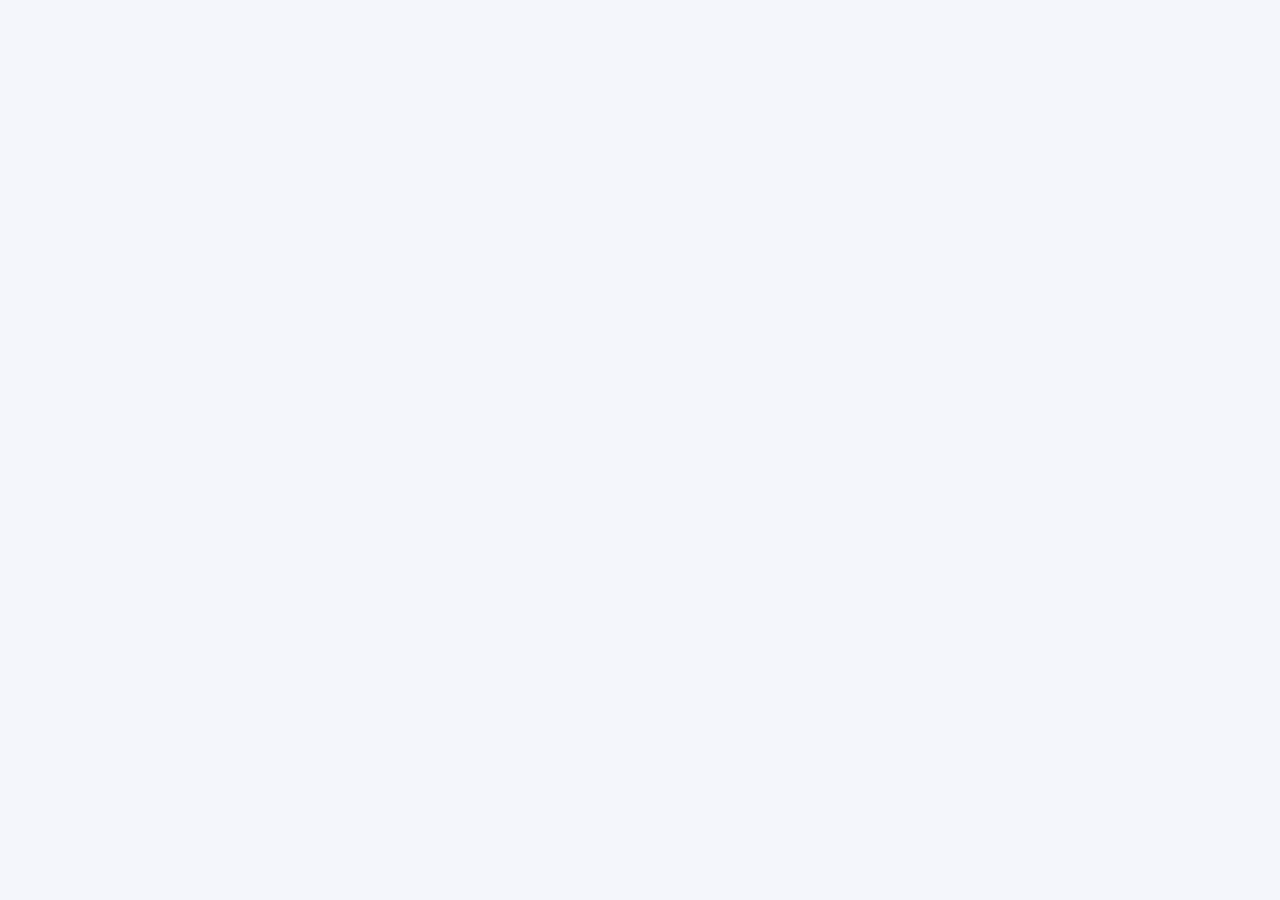
==== src/pci_planning_and_optimization/webui/index.html @ b801c2c2 "webui: scaffold the dashboard and style the shell and the KPI strip Co-authored-by: sushantmundepi <" ====
<!DOCTYPE html>

<!--
Copyright 2025-2026 coRAN LABS Private Limited

Licensed under the Apache License, Version 2.0 (the "License");
you may not use this file except in compliance with the License.
You may obtain a copy of the License at

    http://www.apache.org/licenses/LICENSE-2.0

Unless required by applicable law or agreed to in writing, software
distributed under the License is distributed on an "AS IS" BASIS,
WITHOUT WARRANTIES OR CONDITIONS OF ANY KIND, either express or implied.
See the License for the specific language governing permissions and
limitations under the License.
-->
<html lang="en" class="theme-light">
<head>
  <meta charset="UTF-8" />
  <meta name="viewport" content="width=device-width, initial-scale=1.0" />
  <title>PCI Pool — Network Operations</title>

  <link rel="stylesheet" href="/static/vendor/maplibre-gl.css" />
  <script src="/static/vendor/maplibre-gl.js"></script>
  <link rel="stylesheet" href="/static/webfonts.css" />

  <style>    *, *::before, *::after { box-sizing: border-box; }
    html, body { margin: 0; padding: 0; height: 100%; }

    html { font-size: 16px; }
    @media (min-width: 1700px) { html { font-size: 15.5px; } }
    @media (min-width: 2200px) { html { font-size: 14.5px; } }
    @media (min-width: 2800px) { html { font-size: 14px; } }
    body {
      font-family: var(--font-sans);
      font-feature-settings: "ss01","cv11","tnum";
      color: var(--fg);
      background: var(--bg);
      overflow-x: hidden;
      font-size: 16.5px;
      line-height: 1.5;
      -webkit-font-smoothing: antialiased;
    }
    button { font: inherit; color: inherit; cursor: pointer; }
    table { border-collapse: collapse; }

    :root {

      --font-sans: "Inter", ui-sans-serif, system-ui, -apple-system, sans-serif;
      --font-mono: "IBM Plex Mono", ui-monospace, monospace;
      --font-display: "Inter", ui-sans-serif, system-ui, sans-serif;
      --font-serif: "Instrument Serif", "Times New Roman", serif;

      --accent: #38BDF8;
      --accent-soft: color-mix(in oklch, var(--accent) 18%, transparent);

      --bg: #0A0F1F;
      --bg-2: #0E1428;
      --bg-3: #131B33;
      --bg-rail: #080C18;
      --line: #1B2542;
      --line-2: #243156;
      --fg: #E5ECFF;
      --fg-2: #9DB0D9;
      --fg-3: #5E709C;
      --fg-4: #3A4870;

      --ok:    #22C55E;
      --warn:  #F59E0B;
      --crit:  #EF4444;
      --info:  #38BDF8;
      --maint: #A78BFA;

      --r-xs: 4px;
      --r-sm: 6px;
      --r-md: 8px;
      --r-lg: 12px;

      --gap-1: 4px;
      --gap-2: 8px;
      --gap-3: 12px;
      --gap-4: 16px;
      --gap-5: 20px;
      --gap-6: 24px;

      --pad-panel: 18px;
      --rail-w: 200px;
      --kpi-h: 102px;
    }


    .theme-dark {
      --bg: #060A18;
      --bg-2: #0C1226;
      --bg-3: #131B33;
      --bg-rail: #04070F;
      --line: #1B2542;
      --line-2: #28345A;
      --fg: #E8EEFF;
      --fg-2: #A5B5DA;
      --fg-3: #5E709C;
      --fg-4: #2E3D69;
    }
    .theme-light {
      --bg: #F4F6FB;
      --bg-2: #FFFFFF;
      --bg-3: #F8FAFD;
      --bg-rail: #0C1226;
      --line: #E2E8F2;
      --line-2: #C9D3E5;
      --fg: #0E1428;
      --fg-2: #4A5876;
      --fg-3: #788AAB;
      --fg-4: #B6C0D4;
    }
    :root {
      --r-xs: 4px;
      --r-sm: 5px;
      --r-md: 7px;
      --r-lg: 10px;
      --pad-panel: 18px;
    }
    .panel {
      border: 1px solid var(--line);
      border-radius: var(--r-md);
      background: var(--bg-2);
    }
    .panel-title {
      font-weight: 600;
      letter-spacing: -0.01em;
    }






    .app { min-height: 100vh; display: grid; grid-template-columns: var(--rail-w) 1fr; }

    .rail {
      position: sticky; top: 0; height: 100vh;
      background: var(--bg-rail);
      border-right: 1px solid var(--line);
      display: flex; flex-direction: column;
      padding: 18px 14px;
      z-index: 5;
      overflow: hidden;
    }
    .rail-brand-row { display: flex; align-items: center; gap: 10px; padding: 0 4px 18px; min-width: 0; }
    .rail-brand {
      width: 44px; height: 44px; border-radius: var(--r-sm);

      background: transparent;
      display: grid; place-items: center;
      flex-shrink: 0;
      overflow: hidden;
    }
    .rail-brand img {
      width: 100%; height: 100%;
      object-fit: contain;
    }
    .rail-brand-name { display: flex; flex-direction: column; min-width: 0; line-height: 1.2; flex: 1; }
    .rail-brand-name b {
      font-family: var(--font-display); font-weight: 600;
      font-size: 13px; letter-spacing: -0.015em;

      color: #E5ECFF;

      white-space: normal;
      overflow-wrap: normal;
      word-break: keep-all;
      hyphens: none;
    }
    .rail-brand-name small {
      color: #9DB0D9; font-weight: 400; font-size: 11.5px;
      margin-top: 2px; letter-spacing: 0.02em;
      white-space: nowrap;
    }

    .rail-section-label { font-size: 10.5px; font-weight: 600; letter-spacing: 0.1em; text-transform: uppercase; color: var(--fg-4); padding: 14px 10px 6px; }
    .rail-nav { display: flex; flex-direction: column; gap: 2px; flex: 1; min-width: 0; }
    .rail-btn {
      display: flex; flex-direction: row; align-items: center; gap: 12px;
      width: 100%; padding: 9px 10px;
      border: 0; background: transparent;
      color: var(--fg-3);
      border-radius: var(--r-sm);
      font-size: 13.5px; font-weight: 500;
      letter-spacing: 0.03em; text-transform: uppercase;
      text-align: left;
      position: relative; white-space: nowrap;
      transition: color .12s ease, background .12s ease;
    }
    .rail-btn > span:not(.rail-badge) { flex: 1; min-width: 0; overflow: hidden; text-overflow: ellipsis; }
    .rail-btn:hover { color: var(--fg); background: var(--bg-3); }
    .rail-btn[data-on="1"] { color: var(--accent); background: color-mix(in oklch, var(--accent) 12%, transparent); }
    .rail-btn[data-on="1"]::before {
      content: ""; position: absolute; left: 0; top: 8px; bottom: 8px; width: 3px;
      background: var(--accent); border-radius: 0 2px 2px 0;
    }
    .rail-btn svg { width: 17px; height: 17px; stroke-width: 1.6; flex-shrink: 0; }
    .rail-foot { padding-top: 10px; border-top: 1px solid var(--line); display: flex; flex-direction: column; gap: 2px; }

    .top-bar {
      display: flex; align-items: center; gap: var(--gap-4);
      padding: 12px 22px;
      border-bottom: 1px solid var(--line);
      background: var(--bg);
      position: sticky; top: 0; z-index: 4;
      backdrop-filter: blur(12px);
    }
    .brand-block { display: flex; align-items: baseline; gap: 10px; min-width: 0; }
    .brand-block h1 {
      margin: 0; font-size: 18px; font-weight: 600; letter-spacing: -0.015em;
      font-family: var(--font-display);
    }
    .brand-block span.crumb {
      color: var(--fg-3); font-size: 13px;
      padding-left: 10px; border-left: 1px solid var(--line);
    }

    .search {
      flex: 1; max-width: 460px;
      display: flex; align-items: center; gap: 8px;
      padding: 8px 12px;
      border: 1px solid var(--line);
      border-radius: var(--r-sm);
      background: var(--bg-2);
      color: var(--fg-3);
      font-size: 14px;
    }
    .search input {
      flex: 1; background: transparent; border: 0; outline: 0;
      color: var(--fg); font: inherit;
    }
    .search kbd {
      font-family: var(--font-mono); font-size: 11px;
      padding: 2px 5px; border: 1px solid var(--line); border-radius: 3px;
      color: var(--fg-3); background: var(--bg-3);
    }

    .top-meta { display: flex; align-items: center; gap: 8px; margin-left: auto; }

    .pill {
      display: inline-flex; align-items: center; gap: 6px;
      padding: 5px 10px;
      border: 1px solid var(--line);
      border-radius: 999px;
      background: var(--bg-2);
      font-size: 12px; font-weight: 500;
      color: var(--fg-2);
      letter-spacing: 0.02em;
    }
    .pill .dot { width: 6px; height: 6px; border-radius: 50%; background: var(--fg-3); }
    .pill.live .dot { background: var(--ok); box-shadow: 0 0 0 3px color-mix(in oklch, var(--ok) 22%, transparent); animation: live-pulse 1.6s ease-in-out infinite; }
    .pill.ok .dot { background: var(--ok); }
    .pill.warn .dot { background: var(--warn); }
    .pill.crit .dot { background: var(--crit); }
    .pill.stale { color: var(--warn); border-color: color-mix(in oklch, var(--warn) 45%, var(--line)); }
    .pill.stale .dot { background: var(--warn); }
    .pill .mono { font-family: var(--font-mono); font-size: 12px; color: var(--fg); font-variant-numeric: tabular-nums; }
    @keyframes spin { to { transform: rotate(360deg); } }
    .btn-sm[data-busy="1"] svg, .user-menu-item[data-busy="1"] svg { animation: spin 0.8s linear infinite; }
    .btn-sm[data-busy="1"] { pointer-events: none; opacity: 0.75; }
    @keyframes live-pulse {
      0%,100% { box-shadow: 0 0 0 0 color-mix(in oklch, var(--ok) 35%, transparent); }
      50%     { box-shadow: 0 0 0 4px color-mix(in oklch, var(--ok) 12%, transparent); }
    }

    .avatar {
      width: 30px; height: 30px; border-radius: 50%;
      background: linear-gradient(135deg, var(--accent), color-mix(in oklch, var(--accent) 50%, var(--fg)));
      color: var(--bg-2);
      display: grid; place-items: center;
      font-weight: 600; font-size: 13px;
    }


    .main {
      padding: var(--gap-5) var(--gap-5) 80px;
      display: flex; flex-direction: column; gap: var(--gap-4);
      width: 100%;
      min-width: 0;
    }

    @media (min-width: 1900px) {
      .main { padding: var(--gap-6) 32px 80px; }
    }
    @media (min-width: 2400px) {
      .main { padding: 32px 48px 96px; gap: 20px; }
      .kpi-strip { gap: 16px; }
    }

    .section-head { display: flex; align-items: flex-end; justify-content: space-between; gap: 16px; padding: 4px 0 2px; flex-wrap: wrap; }
    .section-head h2 { margin: 0; font-family: var(--font-display); font-size: 30px; font-weight: 600; letter-spacing: -0.02em; color: var(--fg); }
    .section-head p { margin: 4px 0 0; font-size: 15.5px; color: var(--fg-2); max-width: 720px; line-height: 1.55; }

    .form-row { display: grid; grid-template-columns: 240px 1fr; gap: 24px; padding: 18px 0; border-bottom: 1px solid var(--line); }
    .form-row:last-child { border-bottom: 0; }
    .form-row label { font-size: 14px; font-weight: 500; color: var(--fg); }
    .form-row label small { display: block; color: var(--fg-3); font-weight: 400; font-size: 13px; margin-top: 4px; line-height: 1.45; }
    .input { padding: 8px 12px; font: inherit; font-size: 14px; border: 1px solid var(--line); border-radius: var(--r-sm); background: var(--bg-3); color: var(--fg); }
    .input:focus { outline: none; border-color: var(--accent); }




    .audit-row { display: grid; grid-template-columns: 90px 1fr auto; gap: 16px; padding: 14px 0; border-bottom: 1px dashed var(--line); align-items: start; }
    .audit-row:last-child { border-bottom: 0; }
    .audit-row .t { font-family: var(--font-mono); font-size: 12px; color: var(--fg-3); padding-top: 4px; }
    .audit-row .ic { width: 24px; height: 24px; border-radius: 50%; background: var(--bg-3); display: grid; place-items: center; color: var(--fg-2); }
    .audit-row.crit .ic { background: color-mix(in oklch, var(--crit) 18%, transparent); color: var(--crit); }
    .audit-row.warn .ic { background: color-mix(in oklch, var(--warn) 18%, transparent); color: var(--warn); }
    .audit-row.info .ic { background: color-mix(in oklch, var(--info) 18%, transparent); color: var(--info); }
    .audit-row .who { font-family: var(--font-mono); font-size: 12.5px; color: var(--fg-3); }


    .grid { display: grid; gap: var(--gap-4); }


    .panel { padding: var(--pad-panel); display: flex; flex-direction: column; gap: 14px; min-width: 0; }
    .panel-head {
      display: flex; align-items: flex-start; justify-content: space-between; gap: 12px;
    }
    .panel-head .titles { display: flex; flex-direction: column; gap: 2px; min-width: 0; }
    .panel-title { font-size: 18px; font-weight: 600; color: var(--fg); margin: 0; }
    .panel-sub { font-size: 14.5px; color: var(--fg-2); }


    .seg {
      display: inline-flex; align-items: center; gap: 0;
      padding: 2px;
      border: 1px solid var(--line);
      border-radius: var(--r-sm);
      background: var(--bg-3);
    }
    .seg button {
      border: 0; background: transparent;
      padding: 4px 10px;
      font-size: 12px; font-weight: 500;
      color: var(--fg-3);
      border-radius: calc(var(--r-sm) - 1px);
      font-family: var(--font-mono);
      letter-spacing: 0.02em;
    }
    .seg button[data-on="1"] {
      background: var(--bg-2);
      color: var(--fg);
      box-shadow: 0 0 0 1px var(--line-2);
    }


    .kpi-editorial { display: grid; grid-template-columns: minmax(0, 1.3fr) minmax(0, 1fr); gap: var(--gap-4); }
    @media (max-width: 1180px) { .kpi-editorial { grid-template-columns: 1fr; } }
    .kpi-hero { padding: 22px 24px; display: grid; grid-template-rows: auto 1fr auto; gap: 14px; min-height: 260px; position: relative; overflow: hidden; }
    .kpi-hero::before { content: ""; position: absolute; left: 24px; top: 16px; width: 3px; height: 30px; background: var(--crit); border-radius: 2px; }
    .kpi-hero-head { padding-left: 14px; display: flex; flex-direction: column; gap: 5px; }
    .kpi-hero-eyebrow { font-size: 13px; font-weight: 600; letter-spacing: 0.14em; text-transform: uppercase; color: var(--crit); }
    .kpi-hero-title { font-family: var(--font-display); font-size: 26px; font-weight: 600; letter-spacing: -0.02em; color: var(--fg); margin: 0; }
    .kpi-hero-body { display: flex; flex-direction: column; gap: 8px; padding-left: 14px; }
    .kpi-hero-num { display: flex; align-items: baseline; gap: 12px; font-family: var(--font-display); font-size: 64px; font-weight: 600; letter-spacing: -0.04em; line-height: 0.95; color: var(--fg); }
    .kpi-hero-num small { font-family: var(--font-sans); font-size: 15px; font-weight: 500; color: var(--fg-2); letter-spacing: 0; }
    .kpi-hero-desc { font-size: 16px; color: var(--fg-2); line-height: 1.55; max-width: 460px; }
    .kpi-hero-desc b { color: var(--fg); font-weight: 600; }
    .kpi-hero-foot { display: flex; align-items: center; gap: 10px; padding-left: 14px; padding-top: 8px; border-top: 1px dashed var(--line); flex-wrap: wrap; font-size: 11.5px; color: var(--fg-3); }
    .kpi-hero-tag { display: inline-flex; align-items: center; gap: 6px; padding: 4px 10px; border: 1px solid var(--line-2); border-radius: 999px; font-family: var(--font-mono); font-size: 13px; color: var(--fg-2); }
    .kpi-hero-spark { position: absolute; right: 24px; bottom: 20px; width: 240px; height: 80px; opacity: 0.95; }
    .kpi-hero-trend { position: relative; flex: 1; min-height: 132px; margin-top: 10px; display: flex; flex-direction: column; }
    .kpi-hero-trend svg { flex: 1; width: 100%; min-height: 0; display: block; }
    .kpi-hero-trend .grid-line { stroke: var(--line); stroke-width: 1; }
    .kht-title { display: flex; justify-content: space-between; font-size: 11px; font-weight: 600; letter-spacing: 0.08em; text-transform: uppercase; color: var(--fg-3); margin-bottom: 4px; }
    .kht-ticks { position: absolute; right: 0; top: 20px; bottom: 18px; width: 30px; pointer-events: none; }
    .kht-ticks span { position: absolute; right: 0; transform: translateY(-50%); font-family: var(--font-mono); font-size: 10.5px; font-weight: 500; letter-spacing: 0; text-transform: none; color: var(--fg-3); background: color-mix(in oklch, var(--bg-2) 85%, transparent); padding: 0 3px; }
    .kht-x { position: relative; height: 16px; margin-top: 4px; }
    .kht-x span { position: absolute; top: 2px; transform: translateX(-50%); font-family: var(--font-mono); font-size: 10.5px; color: var(--fg-3); white-space: nowrap; }
    .kht-x span:last-child { transform: translateX(-100%); }
    .kht-tip { position: absolute; top: 24px; z-index: 2; pointer-events: none; background: var(--bg-3); border: 1px solid var(--line-2); border-radius: var(--r-sm); padding: 7px 10px; font-family: var(--font-mono); font-size: 11.5px; color: var(--fg-2); min-width: 130px; box-shadow: 0 6px 18px rgba(0,0,0,.12); }
    .kht-tip div { display: flex; align-items: center; gap: 6px; line-height: 1.6; }
    .kht-tip b { color: var(--fg); margin-left: auto; font-weight: 600; }
    .kht-tip i { width: 7px; height: 7px; border-radius: 50%; flex: none; }
    .kht-tip-t { color: var(--fg-3); margin-bottom: 2px; }

    .kpi {
      padding: 14px 16px; min-height: var(--kpi-h);
      display: flex; flex-direction: column; gap: 8px;
      position: relative; overflow: hidden;
    }
    .kpi-label {
      font-size: 12px; letter-spacing: 0.06em; text-transform: uppercase;
      color: var(--fg-3); font-weight: 500;
      display: flex; align-items: center; gap: 6px;
    }
    .kpi-label .dot { width: 6px; height: 6px; border-radius: 50%; background: var(--accent); }
    .kpi-label .dot.warn { background: var(--warn); }
    .kpi-label .dot.crit { background: var(--crit); }
    .kpi-label .dot.ok { background: var(--ok); }
    .kpi-value {
      display: flex; align-items: baseline; gap: 6px;
      font-family: var(--font-display);
      font-size: 30px; font-weight: 600; letter-spacing: -0.025em;
      color: var(--fg);
      line-height: 1;
    }
    .kpi-value .unit { font-size: 14px; color: var(--fg-3); font-weight: 500; letter-spacing: 0; }
    .kpi-foot { display: flex; align-items: center; justify-content: space-between; font-size: 12px; color: var(--fg-3); font-family: var(--font-mono); }
    .delta-up   { color: var(--ok); }
    .delta-down { color: var(--crit); }
    .kpi-spark { height: 22px; margin-top: 2px; }


    .row-primary { display: grid; grid-template-columns: minmax(0, 2.6fr) minmax(280px, 1fr); gap: var(--gap-4); }
    @media (max-width: 1280px) {
      .kpi-strip { grid-template-columns: repeat(3, 1fr); }
      .row-primary { grid-template-columns: 1fr; }
    }


    .chart-wrap {
      position: relative;
      padding: 28px 70px 8px 70px;
    }
    .chart-svg { width: 100%; display: block; height: 320px; }

    .chart-axis { position: absolute; pointer-events: none; }
    .chart-axis span {
      position: absolute;
      font-family: var(--font-mono);
      font-size: 19px;
      font-weight: 600;
      color: var(--fg-2);
      letter-spacing: 0.02em;
      white-space: nowrap;
      transform: translateY(-50%);
      line-height: 1;
    }

    .chart-axis-y-left  { top: 22px; height: 320px; left: 0; width: 56px; }
    .chart-axis-y-left  span { right: 10px; text-align: right; }
    .chart-axis-y-right { top: 22px; height: 320px; right: 0; width: 56px; }
    .chart-axis-y-right span { left: 10px; text-align: left; }

    .chart-axis-x       { position: relative; height: 18px; margin-top: 6px; }
    .chart-axis-x span  { transform: translateX(-50%); top: 4px; }

    .chart-axis .axis-unit {
      position: absolute;
      top: 0; transform: none;
      font-size: 17px;
      font-weight: 700;
      letter-spacing: 0.08em;
      text-transform: uppercase;
      color: var(--fg-3);
      opacity: 0.9;
    }
    .chart-axis-y-left  .axis-unit { right: 10px; top: -18px; }
    .chart-axis-y-right .axis-unit { left: 10px;  top: -18px; }
    .chart-legend { display: flex; gap: 28px; flex-wrap: wrap; padding-top: 14px; border-top: 1px dashed var(--line); }
    .legend-item { display: flex; align-items: center; gap: 12px; font-size: 18px; color: var(--fg); font-family: var(--font-mono); letter-spacing: 0.03em; font-weight: 600; }
    .legend-swatch { width: 28px; height: 4px; border-radius: 2px; }


    .tbl { width: 100%; border-collapse: collapse; font-size: 15px; }
    .tbl th, .tbl td {
      text-align: left; padding: 10px 12px;
      border-bottom: 1px solid var(--line);
      vertical-align: middle;
      white-space: nowrap;
    }
    .tbl thead th {
      font-size: 11.5px; font-weight: 500;
      letter-spacing: 0.08em; text-transform: uppercase;
      color: var(--fg-3);
      background: var(--bg-3);
      border-bottom: 1px solid var(--line-2);
      position: sticky; top: 0; z-index: 1;
    }
    .tbl tbody tr { transition: background .1s ease; }
    .tbl tbody tr:hover { background: var(--bg-3); cursor: pointer; }
    .tbl tbody tr.selected { background: color-mix(in oklch, var(--accent) 10%, transparent); }
    .tbl .num { font-family: var(--font-mono); font-variant-numeric: tabular-nums; text-align: right; }
    .tbl .id  { font-family: var(--font-mono); color: var(--fg); }
    .tbl .muted { color: var(--fg-3); }


    .chip {
      display: inline-flex; align-items: center; gap: 6px;
      padding: 0; border-radius: 0;
      font-size: 11.5px; letter-spacing: 0.06em;
      text-transform: uppercase; font-weight: 600;
      font-family: var(--font-mono);
      border: 0; background: transparent;
      color: var(--fg-2);
    }
    .chip .dot {
      width: 7px; height: 7px; border-radius: 50%;
      background: currentColor; flex: 0 0 auto;
      box-shadow: 0 0 0 2px color-mix(in oklch, currentColor 18%, transparent);
    }
    .chip.ok    { color: var(--chip-ok); }
    .chip.warn  { color: var(--chip-warn); }
    .chip.crit  { color: var(--chip-crit); }
    .chip.info  { color: var(--chip-info); }
    .chip.maint { color: var(--chip-maint); }
    .chip.idle  { color: var(--fg-3); }
    .chip.idle .dot { box-shadow: none; opacity: 0.7; }
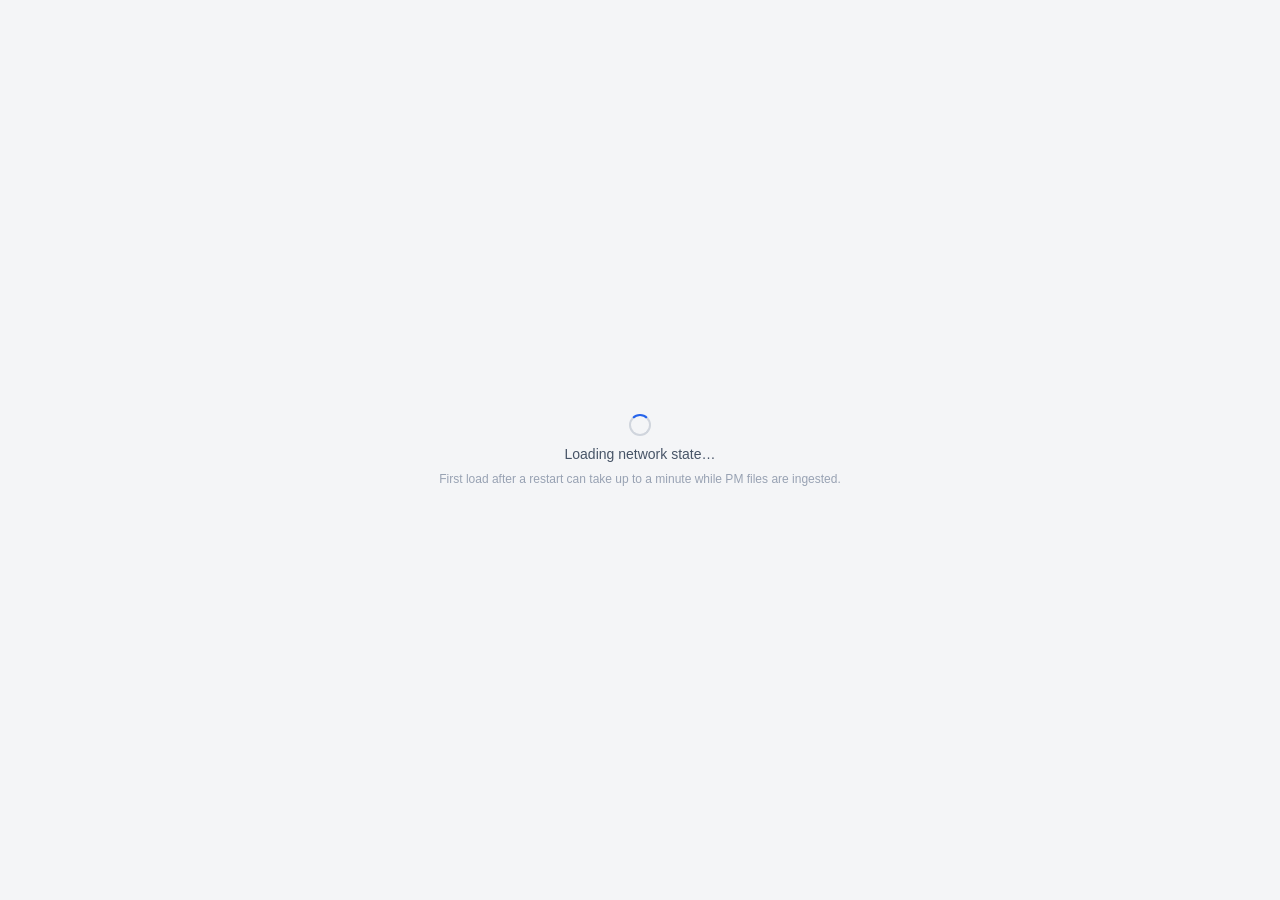
==== commit 73543499: "webui: style the data history view and the wide-screen breakpoints" ====
--- a/src/pci_planning_and_optimization/webui/index.html
+++ b/src/pci_planning_and_optimization/webui/index.html
@@ -506,3 +506,2808 @@
     .chip.idle .dot { box-shadow: none; opacity: 0.7; }
 
 
+    .theme-dark {
+      --chip-ok:    var(--ok);
+      --chip-warn:  var(--warn);
+      --chip-crit:  var(--crit);
+      --chip-info:  var(--info);
+      --chip-maint: var(--maint);
+    }
+    .theme-light {
+      --chip-ok:    #16A34A;
+      --chip-warn:  #D97706;
+      --chip-crit:  #DC2626;
+      --chip-info:  #0284C7;
+      --chip-maint: #7C3AED;
+    }
+
+
+    .plan-banner {
+      display: flex; gap: 10px; align-items: flex-start;
+      padding: 12px 14px; margin-bottom: 16px;
+      border: 1px solid var(--line); border-left-width: 3px;
+      border-radius: var(--r-md); background: var(--bg-2);
+      font-size: 13px; line-height: 1.5;
+    }
+    .plan-banner.ok  { border-left-color: var(--ok); }
+    .plan-banner.err { border-left-color: var(--crit); }
+    .plan-banner svg { flex-shrink: 0; margin-top: 2px; }
+    .plan-banner.ok  svg { color: var(--ok); }
+    .plan-banner.err svg { color: var(--crit); }
+    .plan-banner-rows { margin: 6px 0 0 16px; color: var(--fg-3); font-size: 12px; }
+
+
+    .plan-empty { text-align: center; padding: 44px 24px; }
+    .plan-empty-icon {
+      width: 46px; height: 46px; margin: 0 auto 14px;
+      display: grid; place-items: center;
+      border-radius: 50%; background: var(--bg-3);
+      border: 1px solid var(--line); color: var(--fg-3);
+    }
+    .plan-empty-copy { max-width: 560px; margin: 6px auto 0; line-height: 1.6; }
+    .plan-empty-copy b { color: var(--fg-2); font-family: var(--font-mono); font-size: 12.5px; }
+    .plan-empty-actions { display: flex; gap: 8px; justify-content: center; margin-top: 18px; }
+    .plan-recent { margin-top: 26px; padding-top: 18px; border-top: 1px solid var(--line); }
+    .plan-recent-list { display: flex; flex-wrap: wrap; gap: 8px; justify-content: center; margin-top: 8px; }
+    .plan-recent-item {
+      display: flex; flex-direction: column; align-items: flex-start; gap: 2px;
+      padding: 8px 12px; border: 1px solid var(--line); border-radius: var(--r-sm);
+      background: var(--bg-2); cursor: pointer; text-align: left;
+    }
+    .plan-recent-item:hover { border-color: var(--line-2); background: var(--bg-3); }
+    .pri-name { font-size: 13px; font-weight: 600; color: var(--fg); }
+    .pri-meta { font-size: 11.5px; color: var(--fg-3); font-family: var(--font-mono); }
+
+
+    .plan-stats {
+      display: grid; gap: 12px; margin-bottom: 16px;
+      grid-template-columns: repeat(auto-fit, minmax(190px, 1fr));
+    }
+    .plan-stat { padding: 16px 18px; }
+    .plan-stat-label {
+      font-size: 11px; letter-spacing: .07em; text-transform: uppercase;
+      color: var(--fg-3); font-weight: 600;
+    }
+    .plan-stat-value {
+      font-size: 30px; font-weight: 650; line-height: 1.15; margin-top: 6px;
+      letter-spacing: -0.02em; color: var(--fg); font-variant-numeric: tabular-nums;
+    }
+    .plan-stat-value.tone-ok  { color: var(--chip-ok, var(--ok)); }
+    .plan-stat-value.tone-bad { color: var(--chip-crit, var(--crit)); }
+    .plan-stat-hint { font-size: 11.5px; color: var(--fg-3); margin-top: 4px; }
+
+
+    .plan-grid {
+      display: grid; gap: 16px; align-items: start;
+      grid-template-columns: minmax(0, 1fr) minmax(300px, 360px);
+    }
+    @media (max-width: 1280px) { .plan-grid { grid-template-columns: minmax(0, 1fr); } }
+    .plan-map-panel {
+      padding: 0; overflow: hidden; display: flex; flex-direction: column;
+      height: clamp(460px, calc(100vh - 420px), 760px);
+    }
+    .plan-side { display: flex; flex-direction: column; gap: 16px; min-width: 0; }
+    .plan-map-head {
+      display: flex; align-items: flex-start; justify-content: space-between;
+      gap: 16px; padding: var(--pad-panel); padding-bottom: 12px; flex-shrink: 0;
+    }
+    .plan-map-controls {
+      display: flex; align-items: center; gap: 8px; flex-wrap: wrap;
+      padding: 0 var(--pad-panel) 12px; flex-shrink: 0;
+    }
+    .ctl-label {
+      font-size: 10.5px; letter-spacing: .08em; text-transform: uppercase;
+      color: var(--fg-3); font-weight: 600;
+    }
+    .ctl-label:not(:first-child) { margin-left: 8px; }
+    .seg.sm button { padding: 3px 9px; font-size: 11.5px; }
+    .plan-map { flex: 1; min-height: 0; }
+
+
+    .ab-toggle {
+      display: inline-flex; padding: 3px; flex-shrink: 0;
+      border: 1px solid var(--line); border-radius: var(--r-md); background: var(--bg-3);
+    }
+    .ab-toggle button {
+      border: 0; background: transparent; cursor: pointer;
+      padding: 6px 16px; font-size: 11.5px; font-weight: 700;
+      letter-spacing: .08em; color: var(--fg-3);
+      border-radius: calc(var(--r-md) - 2px); font-family: var(--font-mono);
+      transition: background .14s ease, color .14s ease;
+    }
+    .ab-toggle button:hover { color: var(--fg-2); }
+    .ab-toggle button.on {
+      background: var(--bg-2); color: var(--fg);
+      box-shadow: 0 1px 2px rgba(15, 23, 42, .10), 0 0 0 1px var(--line-2);
+    }
+
+
+    .plan-list-panel { display: flex; flex-direction: column; min-height: 0; }
+    .plan-scroll { overflow-y: auto; max-height: 300px; margin: 0 calc(var(--pad-panel) * -1); padding: 0 var(--pad-panel); }
+    .plan-empty-row { font-size: 12.5px; color: var(--fg-3); padding: 6px 0 2px; line-height: 1.55; }
+    .plan-change, .plan-conflict {
+      display: flex; align-items: center; justify-content: space-between; gap: 10px;
+      padding: 7px 0; border-bottom: 1px solid var(--line); font-size: 12px;
+    }
+    .plan-change:last-child, .plan-conflict:last-child { border-bottom: 0; }
+    .pc-id, .pcf-pair span {
+      font-family: var(--font-mono); color: var(--fg-2);
+      overflow: hidden; text-overflow: ellipsis; white-space: nowrap;
+
+      direction: rtl; text-align: left;
+    }
+    .pc-pci { display: inline-flex; align-items: center; gap: 6px; flex-shrink: 0; font-variant-numeric: tabular-nums; }
+    .pc-arrow { color: var(--fg-4); font-style: normal; }
+    .pcf-pair {
+      display: inline-flex; align-items: center; gap: 6px; min-width: 0;
+      font-family: var(--font-mono); color: var(--fg-2); font-size: 11.5px;
+    }
+    .pcf-link { width: 10px; height: 1px; background: var(--fg-4); flex-shrink: 0; }
+    .pcf-tag {
+      flex-shrink: 0; font-size: 10px; font-weight: 700; letter-spacing: .05em;
+      text-transform: uppercase; padding: 2px 7px; border-radius: 100px;
+    }
+    .pcf-tag.collision { color: #b91c1c; background: rgba(220, 38, 38, .12); }
+    .pcf-tag.confusion { color: #c2410c; background: rgba(234, 88, 12, .12); }
+    .pcf-tag.resolved  { color: #15803d; background: rgba(21, 128, 61, .12); }
+    .theme-dark .pcf-tag.collision { color: #fca5a5; }
+    .theme-dark .pcf-tag.confusion { color: #fdba74; }
+    .theme-dark .pcf-tag.resolved  { color: #86efac; }
+
+
+    .plan-pop .maplibregl-popup-content {
+      padding: 10px 12px; border-radius: var(--r-md);
+      background: var(--bg-2); color: var(--fg);
+      border: 1px solid var(--line-2);
+      box-shadow: 0 8px 24px rgba(15, 23, 42, .16);
+    }
+    .plan-pop .maplibregl-popup-tip { display: none; }
+    .plan-pop-id { font-family: var(--font-mono); font-size: 12px; font-weight: 600; margin-bottom: 6px; }
+    .plan-pop-row { display: flex; justify-content: space-between; gap: 18px; font-size: 11.5px; padding: 1px 0; }
+    .plan-pop-row span { color: var(--fg-3); }
+    .plan-pop-row b.sev-collision { color: #dc2626; }
+    .plan-pop-row b.sev-confusion { color: #ea580c; }
+    .plan-pop-changed { margin-top: 6px; font-size: 11px; color: #15803d; font-weight: 600; }
+
+
+    .chart-empty {
+      display: flex; flex-direction: column; align-items: center; justify-content: center;
+      gap: 6px; min-height: 240px; text-align: center; padding: 24px;
+      color: var(--fg-3);
+    }
+    .chart-empty svg { color: var(--fg-4); margin-bottom: 2px; }
+    .chart-empty-title { font-size: 13.5px; font-weight: 600; color: var(--fg-2); }
+    .chart-empty-sub { font-size: 12px; max-width: 380px; line-height: 1.55; }
+    .chart-empty-sub code {
+      font-family: var(--font-mono); font-size: 11.5px;
+      background: var(--bg-3); border: 1px solid var(--line);
+      padding: 1px 5px; border-radius: var(--r-xs);
+    }
+
+
+    .drawer-nochart {
+      height: 90px; display: grid; place-items: center;
+      font-size: 12px; color: var(--fg-3);
+      border: 1px dashed var(--line-2); border-radius: var(--r-sm);
+    }
+    .drawer-note {
+      font-size: 11.5px; line-height: 1.55; color: var(--fg-3);
+      background: var(--bg-3); border: 1px solid var(--line);
+      border-radius: var(--r-sm); padding: 9px 11px;
+    }
+
+
+    .kpi-hero-mix {
+      margin-top: auto; padding-top: 14px; border-top: 1px solid var(--line);
+      display: grid; grid-template-columns: repeat(3, 1fr); gap: 10px;
+    }
+    .khm-row { display: flex; flex-direction: column; gap: 4px; }
+    .khm-row .khm-key {
+      display: inline-flex; align-items: center; gap: 6px;
+      font-size: 11.5px; color: var(--fg-3);
+    }
+    .khm-row .khm-key i { width: 7px; height: 7px; border-radius: 50%; }
+    .khm-row b { font-size: 19px; font-weight: 650; color: var(--fg); font-variant-numeric: tabular-nums; }
+
+
+    .map-legend-ramp { height: 8px; border-radius: 4px; margin: 4px 0 6px; }
+    .map-legend-note { font-size: 10.5px; color: var(--fg-3); line-height: 1.45; max-width: 190px; }
+
+
+    .spectrum { display: flex; flex-direction: column; gap: 14px; }
+    .spectrum-stats {
+      display: grid; gap: 12px;
+      grid-template-columns: repeat(auto-fit, minmax(180px, 1fr));
+    }
+    .sp-stat {
+      border: 1px solid var(--line); border-radius: var(--r-md);
+      background: var(--bg-3); padding: 12px 14px;
+    }
+    .sp-stat-k {
+      font-size: 10.5px; letter-spacing: .07em; text-transform: uppercase;
+      color: var(--fg-3); font-weight: 600;
+    }
+    .sp-stat-v {
+      font-size: 26px; font-weight: 650; letter-spacing: -0.02em;
+      color: var(--fg); line-height: 1.2; font-variant-numeric: tabular-nums;
+    }
+    .sp-stat-v small { font-size: 14px; font-weight: 500; color: var(--fg-3); margin-left: 2px; }
+    .sp-stat-v.tone-bad { color: var(--chip-crit, var(--crit)); }
+    .sp-stat-h { font-size: 11px; color: var(--fg-3); margin-top: 2px; }
+
+    .spectrum-band-wrap { position: relative; padding-left: 62px; }
+    .spectrum-svg {
+      width: 100%; height: 148px; display: block;
+      border: 1px solid var(--line); border-radius: var(--r-sm);
+      background: var(--bg-3);
+    }
+    .spectrum-lane-labels { position: absolute; left: 0; top: 0; width: 58px; height: 100%; }
+    .spectrum-lane-labels span {
+      position: absolute; right: 0; font-size: 10px; color: var(--fg-3);
+      font-family: var(--font-mono); white-space: nowrap;
+      transform: translateY(calc(148px / 174 * 4));
+    }
+    .spectrum-axis {
+      display: flex; justify-content: space-between; margin-left: 62px;
+      font-size: 10.5px; color: var(--fg-3); font-family: var(--font-mono);
+    }
+    .spectrum-tip {
+      position: absolute; top: -6px; transform: translate(-50%, -100%);
+      background: var(--bg-2); border: 1px solid var(--line-2);
+      border-radius: var(--r-sm); padding: 7px 10px;
+      box-shadow: 0 8px 24px rgba(15,23,42,.16);
+      display: flex; flex-direction: column; gap: 2px;
+      pointer-events: none; white-space: nowrap; z-index: 5;
+    }
+    .spectrum-tip b { font-size: 12px; font-family: var(--font-mono); }
+    .sp-tip-state { font-size: 11px; font-weight: 600; }
+    .sp-tip-cells { font-size: 10.5px; color: var(--fg-3); font-family: var(--font-mono); }
+
+
+    .plan-toolbar { display: flex; justify-content: flex-end; margin-bottom: 14px; }
+    .plan-toolbar-inner { display: flex; gap: 8px; }
+
+    .act-panel { display: flex; flex-direction: column; }
+    .act-list { display: flex; flex-direction: column; max-height: calc(100vh - 300px); overflow-y: auto; }
+    .act-row {
+      display: grid; grid-template-columns: 3px 1fr auto; gap: 12px;
+      padding: 11px 0; border-bottom: 1px solid var(--line); align-items: start;
+    }
+    .act-row:last-child { border-bottom: 0; }
+    .act-bar { align-self: stretch; border-radius: 2px; background: var(--fg-4); }
+    .act-row.crit .act-bar { background: var(--crit); }
+    .act-row.warn .act-bar { background: var(--warn); }
+    .act-row.info .act-bar { background: var(--info); }
+    .act-body { display: flex; flex-direction: column; gap: 3px; min-width: 0; }
+    .act-top { display: flex; align-items: center; gap: 8px; flex-wrap: wrap; }
+    .act-kind { font-weight: 600; font-size: 13px; text-transform: capitalize; }
+    .act-src, .act-cell, .act-pci {
+      font-family: var(--font-mono); font-size: 11px; color: var(--fg-3);
+      background: var(--bg-3); border: 1px solid var(--line);
+      padding: 1px 6px; border-radius: 100px;
+    }
+    .act-desc { font-size: 12.5px; color: var(--fg-2); line-height: 1.5; }
+    .act-t {
+      font-family: var(--font-mono); font-size: 11.5px; color: var(--fg-3);
+      white-space: nowrap; align-self: center;
+    }
+
+
+    .plan-legend {
+      display: flex; gap: 28px; flex-wrap: wrap; align-items: flex-start;
+      padding: 12px var(--pad-panel); flex-shrink: 0;
+      border-top: 1px solid var(--line); background: var(--bg-2);
+    }
+    .plegend-group { display: flex; align-items: flex-start; gap: 16px; flex-wrap: wrap; }
+    .plegend-head {
+      font-size: 10px; letter-spacing: .09em; text-transform: uppercase;
+      color: var(--fg-4); font-weight: 700; padding-top: 2px;
+      min-width: 62px;
+    }
+    .plegend-item { display: inline-flex; align-items: flex-start; gap: 7px; }
+    .plegend-dot {
+      width: 10px; height: 10px; border-radius: 50%; flex-shrink: 0; margin-top: 3px;
+      box-shadow: 0 0 0 1px rgba(0,0,0,.12);
+    }
+    .plegend-dot.ring {
+      background: transparent;
+      box-shadow: 0 0 0 2px #15803d;
+    }
+    .plegend-line { width: 18px; border-radius: 2px; flex-shrink: 0; margin-top: 7px; }
+    .plegend-ramp {
+      width: 34px; height: 9px; border-radius: 4px; flex-shrink: 0; margin-top: 4px;
+      background: linear-gradient(90deg,
+        hsl(0,62%,48%), hsl(72,62%,48%), hsl(144,62%,48%), hsl(216,62%,48%), hsl(288,62%,48%));
+    }
+    .plegend-txt { display: flex; flex-direction: column; line-height: 1.35; }
+    .plegend-txt b { font-size: 11.5px; font-weight: 600; color: var(--fg-2); }
+    .plegend-txt em { font-style: normal; font-size: 10.5px; color: var(--fg-3); }
+
+    .pcf-tag.mod3  { color: #6d28d9; background: rgba(139, 92, 246, .14); }
+    .pcf-tag.mod4  { color: #0369a1; background: rgba(14, 165, 233, .14); }
+    .pcf-tag.mod30 { color: #0f766e; background: rgba(20, 184, 166, .14); }
+    .theme-dark .pcf-tag.mod3  { color: #c4b5fd; }
+    .theme-dark .pcf-tag.mod4  { color: #7dd3fc; }
+    .theme-dark .pcf-tag.mod30 { color: #5eead4; }
+
+    .pool-legend-note {
+      font-size: 11px; color: var(--fg-3); margin-left: auto;
+      align-self: center;
+    }
+
+
+    .alerts-list { display: flex; flex-direction: column; gap: 0; }
+    .alert {
+      display: grid;
+      grid-template-columns: 4px 1fr auto;
+      gap: 12px;
+      padding: 12px 0;
+      border-bottom: 1px dashed var(--line);
+      align-items: start;
+    }
+    .alert:last-child { border-bottom: 0; }
+    .alert .bar { width: 3px; align-self: stretch; border-radius: 2px; background: var(--fg-4); }
+    .alert.crit  .bar { background: var(--crit); }
+    .alert.major .bar { background: var(--warn); }
+    .alert.minor .bar { background: var(--info); }
+    .alert.info  .bar { background: var(--fg-3); }
+    .alert .body { display: flex; flex-direction: column; gap: 4px; min-width: 0; }
+    .alert .top  { display: flex; align-items: center; gap: 8px; flex-wrap: wrap; }
+    .alert .kind { font-weight: 600; font-size: 13.5px; }
+    .alert .cell { font-family: var(--font-mono); color: var(--fg-2); font-size: 12.5px; }
+    .alert .msg  { color: var(--fg-2); font-size: 13px; line-height: 1.45; }
+    .alert .t    { font-family: var(--font-mono); color: var(--fg-3); font-size: 12px; align-self: center; }
+
+
+    .pool-wrap { display: grid; grid-template-columns: 1fr; gap: 14px; }
+
+    .pool-grid { display: grid; grid-template-columns: repeat(28, minmax(0, 1fr)); gap: 4px; width: 100%; }
+    @media (min-width: 2400px) { .pool-grid { gap: 6px; } }
+    .pool-cell {
+      aspect-ratio: 1; border-radius: var(--r-xs);
+      background: var(--bg-3);
+      display: grid; place-items: center;
+      font-family: var(--font-mono); font-size: 13px; font-weight: 600;
+      color: var(--fg-2);
+      position: relative;
+      cursor: default;
+      transition: transform .1s ease;
+    }
+    @media (min-width: 1700px) { .pool-cell { font-size: 14px; } }
+    @media (min-width: 2400px) { .pool-cell { font-size: 16px; } }
+
+    .pool-cell.used {
+      background: color-mix(in oklch, var(--accent) 32%, var(--bg-3));
+      color: var(--fg);
+    }
+    .theme-light .pool-cell.used {
+
+      background: color-mix(in oklch, var(--accent) 60%, #ffffff);
+      color: #0F172A;
+    }
+
+    .pool-cell.collide,
+    .theme-light .pool-cell.collide,
+    .theme-dark  .pool-cell.collide {
+      background: #dc2626; color: #fff; font-weight: 600;
+    }
+    .pool-cell.collide::after {
+      content: ""; position: absolute; inset: -2px; border: 1.5px solid #dc2626;
+      border-radius: var(--r-xs); animation: pulse 1.4s ease-in-out infinite;
+    }
+
+    .pool-cell.confuse,
+    .theme-light .pool-cell.confuse,
+    .theme-dark  .pool-cell.confuse {
+      background: #f59e0b; color: #1a0e00; font-weight: 600;
+    }
+
+
+    .pool-cell.mod3,
+    .theme-light .pool-cell.mod3,
+    .theme-dark  .pool-cell.mod3 {
+      background: #8b5cf6; color: #fff; font-weight: 600;
+    }
+
+    .pool-cell.mod3.confuse,
+    .theme-light .pool-cell.mod3.confuse { background: #f59e0b; color: #1a0e00; }
+    .pool-cell.mod3.collide,
+    .pool-cell.confuse.collide,
+    .theme-light .pool-cell.mod3.collide,
+    .theme-light .pool-cell.confuse.collide { background: #dc2626; color: #fff; }
+
+    .pool-cell:hover { transform: scale(1.18); z-index: 2; box-shadow: 0 4px 12px rgba(0,0,0,.4); }
+    @keyframes pulse {
+      0%,100% { opacity: .9; transform: scale(1);   }
+      50%     { opacity: .35; transform: scale(1.08); }
+    }
+    .pool-legend { display: flex; gap: 14px; flex-wrap: wrap; font-size: 12px; color: var(--fg-3); font-family: var(--font-mono); }
+    .pool-legend i {
+      display: inline-block; width: 10px; height: 10px;
+      border-radius: 2px; margin-right: 6px; vertical-align: -1px;
+    }
+
+
+    .maplibregl-map { font-family: var(--font-sans) !important; background: var(--bg-3); }
+    .maplibregl-ctrl-attrib { background: rgba(0,0,0,0.4) !important; color: var(--fg-3) !important; font-size: 11px !important; }
+    .theme-light .maplibregl-ctrl-attrib { background: rgba(255,255,255,0.7) !important; }
+    .maplibregl-ctrl-attrib a { color: var(--fg-2) !important; }
+    .maplibregl-ctrl-group { background: var(--bg-2) !important; border: 1px solid var(--line-2) !important; box-shadow: 0 4px 12px rgba(0,0,0,.3) !important; }
+    .maplibregl-ctrl-group button { background: var(--bg-2) !important; }
+    .maplibregl-ctrl-group button:hover { background: var(--bg-3) !important; }
+    .maplibregl-ctrl-icon { filter: var(--ctrl-filter, none); }
+    .theme-dark .maplibregl-ctrl-icon { filter: invert(0.86); }
+    .maplibregl-popup-content { background: var(--bg-2) !important; color: var(--fg) !important; border: 1px solid var(--line-2) !important; box-shadow: 0 8px 24px rgba(0,0,0,.4) !important; padding: 10px 12px !important; border-radius: var(--r-sm) !important; font-family: var(--font-mono) !important; font-size: 12.5px !important; }
+    .maplibregl-popup-tip { border-top-color: var(--bg-2) !important; border-bottom-color: var(--bg-2) !important; }
+
+    .maplibregl-popup { z-index: 6; }
+
+
+    .cell-tower { position: absolute; top: 0; left: 0; z-index: 2; width: 18px; height: 38px; cursor: pointer; pointer-events: auto; }
+
+    .cell-tower-body { position: absolute; inset: 0; transform-origin: 50% 100%; transition: transform .15s ease; }
+    .cell-tower:hover .cell-tower-body { transform: scale(1.12) translateY(-2px); }
+    .cell-tower:hover { z-index: 99; }
+    .cell-tower .mast {
+      position: absolute; left: 50%; bottom: 3px; width: 3px; height: 26px;
+      transform: translateX(-50%);
+      background: linear-gradient(to right, color-mix(in oklch, var(--accent) 30%, #000) 0%, var(--accent) 50%, color-mix(in oklch, var(--accent) 30%, #000) 100%);
+      border-radius: 1px;
+      box-shadow: 0 0 0 0.5px rgba(0,0,0,.4), 0 2px 8px rgba(0,0,0,.5);
+    }
+    .cell-tower .top {
+      position: absolute; left: 50%; bottom: 26px; transform: translateX(-50%);
+      width: 14px; height: 5px; border-radius: 1px;
+      background: linear-gradient(to right, color-mix(in oklch, var(--accent) 40%, #000), var(--accent));
+      box-shadow: 0 0 0 0.5px rgba(0,0,0,.4);
+    }
+    .cell-tower .top::before, .cell-tower .top::after {
+      content: ""; position: absolute; top: -2px; width: 1.5px; height: 7px;
+      background: var(--accent); border-radius: 0.5px;
+    }
+    .cell-tower .top::before { left: 1.5px; }
+    .cell-tower .top::after  { right: 1.5px; }
+    .cell-tower .pulse {
+      position: absolute; left: 50%; bottom: 31px; transform: translate(-50%, 0);
+      width: 6px; height: 6px; border-radius: 50%;
+      background: var(--accent);
+      box-shadow: 0 0 10px var(--accent);
+    }
+    .cell-tower .base {
+      position: absolute; left: 50%; bottom: 0; transform: translateX(-50%);
+      width: 14px; height: 5px;
+      background: radial-gradient(ellipse at 50% 30%, color-mix(in oklch, var(--accent) 60%, #000), color-mix(in oklch, var(--accent) 20%, #000));
+      border-radius: 50%;
+      box-shadow: 0 3px 6px rgba(0,0,0,.55);
+    }
+    .cell-tower .shadow {
+      position: absolute; left: 50%; bottom: -1px; transform: translateX(-50%);
+      width: 22px; height: 5px;
+      background: radial-gradient(ellipse, rgba(0,0,0,.55), transparent 70%);
+      filter: blur(2px);
+      pointer-events: none;
+    }
+    .cell-tower .label {
+      position: absolute; left: 50%; bottom: 40px; transform: translateX(-50%);
+      font-family: var(--font-mono); font-size: 9px; font-weight: 600;
+      letter-spacing: 0.04em; color: var(--fg);
+      white-space: nowrap; pointer-events: none;
+      padding: 1px 5px; border-radius: 2px;
+      background: color-mix(in oklch, var(--bg-2) 86%, transparent);
+      border: 0.5px solid var(--line-2);
+      backdrop-filter: blur(4px);
+      opacity: 0; transition: opacity .15s ease;
+    }
+    .cell-tower:hover .label, .cell-tower.selected .label { opacity: 1; }
+
+
+    .cell-tower.degraded   { --accent: var(--warn); }
+    .cell-tower.maintenance{ --accent: var(--maint); }
+    .cell-tower.idle       { --accent: var(--fg-3); }
+    .cell-tower.conflict   { --accent: var(--crit); }
+
+
+    .cell-tower.conflict .pulse { animation: tower-beacon 0.9s ease-in-out infinite; }
+
+    .cell-tower.dim { opacity: 0.22; }
+    .cell-tower.dim .label { display: none; }
+    .cell-tower.dim .pulse { animation: none; }
+
+    .cell-tower.approx .mast,
+    .cell-tower.approx .top { opacity: 0.6; }
+    .cell-tower.approx .base {
+      background: none;
+      border: 1px dashed var(--accent);
+      box-shadow: none;
+    }
+    @keyframes tower-beacon {
+      0%, 100% { box-shadow: 0 0 8px var(--accent), 0 0 0 0 color-mix(in oklch, var(--accent) 60%, transparent); }
+      50%      { box-shadow: 0 0 16px var(--accent), 0 0 0 6px color-mix(in oklch, var(--accent) 0%, transparent); }
+    }
+    .cell-tower.selected { z-index: 3; }
+    .cell-tower.selected .mast { box-shadow: 0 0 0 1.5px #fff, 0 2px 12px rgba(0,0,0,.6); }
+    .cell-tower.selected .label { opacity: 1; background: var(--accent); color: #000; border-color: var(--accent); font-weight: 700; }
+
+
+    .map-conflicts {
+      position: absolute; top: 14px; right: 14px;
+      z-index: 6;
+      width: 290px;
+      background: color-mix(in oklch, var(--bg-2) 94%, transparent);
+      border: 1px solid var(--line-2);
+      border-radius: var(--r-md);
+      box-shadow: 0 10px 30px rgba(0,0,0,.35);
+      backdrop-filter: blur(14px);
+      overflow: hidden;
+      font-size: 12px;
+    }
+    .map-conflicts-head {
+      display: flex; align-items: center; gap: 8px;
+      padding: 10px 12px;
+      border-bottom: 1px solid var(--line);
+      background: color-mix(in oklch, var(--crit) 8%, transparent);
+    }
+    .map-conflicts-head .dot { width: 8px; height: 8px; border-radius: 50%; }
+    .map-conflicts-head .dot.crit {
+      background: var(--crit);
+      box-shadow: 0 0 0 3px color-mix(in oklch, var(--crit) 24%, transparent);
+      animation: live-pulse 1.6s ease-in-out infinite;
+    }
+    .map-conflicts-head .title {
+      font-size: 11px; font-weight: 700; letter-spacing: 0.10em;
+      text-transform: uppercase; color: var(--fg-2);
+      flex: 1;
+    }
+    .map-conflicts-head .count {
+      font-family: var(--font-mono); font-size: 11px;
+      font-weight: 700;
+      background: var(--crit);
+      color: #fff;
+      padding: 1px 7px; border-radius: 999px;
+    }
+    .map-conflicts-list { display: flex; flex-direction: column; max-height: 260px; overflow-y: auto; }
+    .map-conflicts-row {
+      display: grid;
+      grid-template-columns: 3px 1fr auto;
+      gap: 10px;
+      align-items: center;
+      padding: 10px 12px;
+      border: 0;
+      background: transparent;
+      border-bottom: 1px dashed var(--line);
+      cursor: pointer;
+      text-align: left;
+      color: var(--fg);
+      transition: background .12s;
+    }
+    .map-conflicts-row:last-child { border-bottom: 0; }
+    .map-conflicts-row:hover { background: color-mix(in oklch, var(--accent) 8%, transparent); }
+    .map-conflicts-row .bar { align-self: stretch; width: 3px; border-radius: 2px; }
+    .map-conflicts-row.sev-critical .bar { background: var(--crit); }
+    .map-conflicts-row.sev-major .bar    { background: var(--warn); }
+    .map-conflicts-row .meta { display: flex; flex-direction: column; gap: 3px; min-width: 0; }
+    .map-conflicts-row .row1 { display: flex; align-items: center; gap: 8px; }
+    .map-conflicts-row .kind {
+      font-family: var(--font-mono);
+      font-size: 10px; font-weight: 700;
+      letter-spacing: 0.08em;
+      padding: 1px 6px; border-radius: 3px;
+      border: 1px solid var(--line-2);
+    }
+    .map-conflicts-row.sev-critical .kind { color: var(--crit); border-color: color-mix(in oklch, var(--crit) 40%, var(--line-2)); background: color-mix(in oklch, var(--crit) 12%, transparent); }
+    .map-conflicts-row.sev-major .kind    { color: var(--warn); border-color: color-mix(in oklch, var(--warn) 40%, var(--line-2)); background: color-mix(in oklch, var(--warn) 12%, transparent); }
+    .map-conflicts-row .pci {
+      font-family: var(--font-mono); font-size: 12px; font-weight: 600;
+      color: var(--fg);
+      white-space: nowrap;
+    }
+    .map-conflicts-row .row2 {
+      font-family: var(--font-mono);
+      font-size: 11.5px;
+      color: var(--fg-2);
+      letter-spacing: 0.02em;
+      overflow: hidden; text-overflow: ellipsis; white-space: nowrap;
+    }
+    .map-conflicts-row .focus {
+      font-family: var(--font-mono);
+      font-size: 10px; font-weight: 700;
+      letter-spacing: 0.10em;
+      padding: 4px 8px;
+      border-radius: 4px;
+      background: var(--bg-3);
+      color: var(--fg-3);
+      border: 1px solid var(--line);
+    }
+    .map-conflicts-row:hover .focus { color: var(--fg); border-color: var(--line-2); }
+
+
+    .cell-cluster {
+      position: absolute; top: 0; left: 0; z-index: 1;
+      width: 36px; height: 36px;
+      cursor: pointer;
+      pointer-events: auto;
+    }
+    .cell-cluster-body {
+      position: absolute; inset: 0;
+      border-radius: 50%;
+      background: color-mix(in oklch, var(--accent) 75%, var(--bg-2));
+      color: #000;
+      display: flex; align-items: center; justify-content: center;
+      font-family: var(--font-mono);
+      font-weight: 700;
+      font-size: 13px;
+      box-shadow: 0 0 0 4px color-mix(in oklch, var(--accent) 30%, transparent),
+                  0 0 0 8px color-mix(in oklch, var(--accent) 14%, transparent),
+                  0 4px 14px rgba(0,0,0,0.4);
+      transition: transform .15s ease, box-shadow .15s ease;
+    }
+    .cell-cluster .count {
+      position: relative; z-index: 2;
+      font-variant-numeric: tabular-nums;
+      letter-spacing: -0.02em;
+    }
+    .cell-cluster .ring {
+      position: absolute; inset: -6px;
+      border-radius: 50%;
+      border: 1px solid color-mix(in oklch, var(--accent) 50%, transparent);
+      pointer-events: none;
+      animation: cell-cluster-pulse 2.4s ease-out infinite;
+    }
+    @keyframes cell-cluster-pulse {
+      0%   { transform: scale(0.9); opacity: 0.9; }
+      70%  { transform: scale(1.3); opacity: 0;   }
+      100% { transform: scale(1.3); opacity: 0;   }
+    }
+    .cell-cluster:hover .cell-cluster-body {
+      transform: scale(1.12);
+      box-shadow: 0 0 0 5px color-mix(in oklch, var(--accent) 40%, transparent),
+                  0 0 0 10px color-mix(in oklch, var(--accent) 18%, transparent),
+                  0 6px 18px rgba(0,0,0,0.5);
+    }
+
+    .cell-cluster.has-conflict .cell-cluster-body {
+      background: color-mix(in oklch, var(--warn) 80%, var(--bg-2));
+      box-shadow: 0 0 0 4px color-mix(in oklch, var(--warn) 30%, transparent),
+                  0 0 0 8px color-mix(in oklch, var(--warn) 14%, transparent),
+                  0 4px 14px rgba(0,0,0,0.4);
+    }
+    .cell-cluster.has-conflict .ring { border-color: color-mix(in oklch, var(--warn) 55%, transparent); }
+
+    @media (prefers-reduced-motion: reduce) {
+      .cell-tower .pulse,
+      .cell-cluster .ring,
+      .map-conflicts-head .dot.crit { animation: none !important; }
+      .cell-tower-body, .cell-cluster-body { transition: none; }
+    }
+
+    .map-legend {
+      position: absolute; bottom: 14px; left: 14px;
+      background: color-mix(in oklch, var(--bg-2) 92%, transparent);
+      border: 1px solid var(--line); border-radius: var(--r-sm);
+      padding: 12px 14px; display: flex; flex-direction: column; gap: 8px;
+      font-size: 12px; z-index: 5; backdrop-filter: blur(12px);
+      box-shadow: 0 8px 24px rgba(0,0,0,.3);
+    }
+    .map-legend-title { font-size: 11px; font-weight: 600; letter-spacing: 0.06em; text-transform: uppercase; color: var(--fg-3); margin-bottom: 2px; }
+    .map-legend-row { display: flex; align-items: center; gap: 8px; color: var(--fg-2); }
+    .map-legend-row i { width: 10px; height: 10px; border-radius: 50%; box-shadow: 0 0 6px currentColor; flex: none; }
+    .map-legend-line { display: inline-block; width: 22px; height: 0; border-top: 2px solid; flex: none; }
+    .map-controls {
+      position: absolute; bottom: 88px; right: 14px; z-index: 5;
+      display: flex; flex-direction: column; gap: 6px;
+    }
+    .map-pill {
+      background: color-mix(in oklch, var(--bg-2) 92%, transparent);
+      border: 1px solid var(--line); border-radius: var(--r-sm);
+      padding: 8px 12px; font-size: 12px; font-family: var(--font-mono);
+      color: var(--fg-2); backdrop-filter: blur(12px);
+      display: flex; align-items: center; gap: 10px;
+    }
+    .map-pill button {
+      background: transparent; border: 0; color: var(--fg-2);
+      font: inherit; padding: 2px 6px; border-radius: 3px;
+    }
+    .map-pill button[data-on="1"] { background: var(--accent); color: #000; font-weight: 600; }
+    .topo {
+      position: relative; aspect-ratio: 1.6;
+      background:
+        radial-gradient(circle at 30% 40%, color-mix(in oklch, var(--accent) 8%, transparent), transparent 50%),
+        radial-gradient(circle at 70% 60%, color-mix(in oklch, var(--accent) 5%, transparent), transparent 50%);
+      border-radius: var(--r-sm);
+      overflow: hidden;
+    }
+    .topo::before {
+      content: ""; position: absolute; inset: 0;
+      background-image:
+        linear-gradient(to right, var(--line) 1px, transparent 1px),
+        linear-gradient(to bottom, var(--line) 1px, transparent 1px);
+      background-size: 36px 36px;
+      opacity: 0.45;
+    }
+
+
+    .drawer-mask {
+      position: fixed; inset: 0; background: rgba(0,0,0,.45);
+      z-index: 30; display: none;
+    }
+    .drawer-mask[data-on="1"] { display: block; }
+    .drawer {
+      position: fixed; top: 0; right: 0; bottom: 0;
+      width: min(440px, 96vw); z-index: 31;
+      background: var(--bg-2);
+      border-left: 1px solid var(--line);
+      transform: translateX(100%);
+      transition: transform .25s cubic-bezier(.3,.7,.4,1);
+      display: flex; flex-direction: column;
+      overflow: hidden;
+    }
+    .drawer[data-on="1"] { transform: translateX(0); }
+    .drawer-head {
+      padding: 18px 22px;
+      border-bottom: 1px solid var(--line);
+      display: flex; justify-content: space-between; align-items: flex-start;
+    }
+    .drawer-body { flex: 1; overflow: auto; padding: 18px 22px; display: flex; flex-direction: column; gap: 18px; }
+    .drawer-grid { display: grid; grid-template-columns: 1fr 1fr; gap: 10px 14px; }
+    .drawer-grid .l { font-size: 12px; color: var(--fg-3); text-transform: uppercase; letter-spacing: 0.06em; }
+    .drawer-grid .v { font-family: var(--font-mono); font-size: 14px; color: var(--fg); }
+    .drawer-foot {
+      padding: 14px 22px;
+      border-top: 1px solid var(--line);
+      display: flex; justify-content: flex-end; gap: 10px;
+    }
+    .notifications-drawer .drawer-body { gap: 0; padding: 14px 18px; }
+    .notifications-drawer .alert { padding: 14px 0; }
+
+
+    .cell-ok-pill {
+      display: inline-flex; align-items: center; gap: 8px;
+      padding: 7px 12px 7px 10px; border-radius: 8px;
+      background: color-mix(in oklch, var(--ok) 10%, transparent);
+      border: 1px solid color-mix(in oklch, var(--ok) 30%, transparent);
+      color: var(--ok); font-size: 13px; font-weight: 600;
+      letter-spacing: 0.01em;
+    }
+    .cell-ok-pill svg { flex: 0 0 auto; }
+    .cell-ok-pill .sub {
+      color: color-mix(in oklch, var(--ok) 70%, var(--fg-2));
+      font-family: var(--font-mono);
+      font-size: 11.5px; font-weight: 500; letter-spacing: 0;
+      padding-left: 8px; margin-left: 2px;
+      border-left: 1px solid color-mix(in oklch, var(--ok) 25%, transparent);
+    }
+
+
+    .replan-card {
+      margin-top: 6px;
+      padding: 14px 16px;
+      border-radius: var(--r-md);
+      border: 1px solid var(--line-2);
+      background: var(--bg-3);
+      display: flex; flex-direction: column; gap: 10px;
+    }
+    .replan-card[data-state="ready"]   { border-color: color-mix(in oklch, var(--accent) 40%, var(--line-2)); }
+    .replan-card[data-state="busy"]    { border-color: var(--line-2); opacity: 0.85; }
+    .replan-card[data-state="error"]   { border-color: var(--crit); }
+    .replan-card-head {
+      display: flex; justify-content: space-between; align-items: baseline; gap: 12px;
+    }
+    .replan-card-swap {
+      display: grid;
+      grid-template-columns: 1fr auto 1fr;
+      align-items: center;
+      gap: 12px;
+      padding: 10px 0;
+    }
+    .replan-pci {
+      display: flex; flex-direction: column;
+      gap: 4px;
+      padding: 10px 12px;
+      border-radius: var(--r-sm);
+      border: 1px solid var(--line);
+      background: var(--bg-2);
+      text-align: center;
+    }
+    .replan-pci .lbl {
+      font-size: 10px; font-weight: 600; letter-spacing: 0.10em;
+      text-transform: uppercase; color: var(--fg-3);
+    }
+    .replan-pci .v {
+      font-family: var(--font-display); font-weight: 600; font-size: 22px;
+      letter-spacing: -0.02em; color: var(--fg);
+    }
+    .replan-pci.old .v   { color: var(--crit); }
+    .replan-pci.new .v   { color: var(--ok); }
+    .replan-arrow { color: var(--fg-3); display: grid; place-items: center; }
+    .replan-reasons {
+      display: flex; flex-direction: column; gap: 4px;
+      font-size: 12.5px;
+      color: var(--fg-2);
+    }
+    .replan-reason {
+      display: flex; align-items: center; gap: 8px;
+    }
+    .replan-reason > span:first-child {
+      color: var(--ok);
+      font-weight: 700;
+      width: 14px; text-align: center;
+    }
+    .replan-reason.warn { color: var(--warn); }
+    .replan-reason.warn > span:first-child { color: var(--warn); }
+
+
+    .search-pop {
+      position: absolute;
+      top: calc(100% + 6px);
+      left: 0; right: 0;
+      max-height: 420px;
+      overflow-y: auto;
+      background: var(--bg-2);
+      border: 1px solid var(--line-2);
+      border-radius: var(--r-md);
+      box-shadow: 0 8px 24px rgba(0,0,0,0.35);
+      z-index: 50;
+      padding: 6px 0;
+    }
+    .search-empty {
+      padding: 16px;
+      text-align: center;
+      color: var(--fg-3);
+      font-size: 13px;
+    }
+    .search-group + .search-group { border-top: 1px dashed var(--line); margin-top: 4px; padding-top: 4px; }
+    .search-group-head {
+      padding: 6px 14px 4px;
+      font-family: var(--font-mono);
+      font-size: 11px;
+      font-weight: 600;
+      letter-spacing: 0.10em;
+      text-transform: uppercase;
+      color: var(--fg-3);
+    }
+    .search-item {
+      display: flex; align-items: center; justify-content: space-between;
+      width: 100%;
+      padding: 8px 14px;
+      background: transparent;
+      border: 0;
+      text-align: left;
+      cursor: pointer;
+      gap: 12px;
+      transition: background .1s;
+    }
+    .search-item:hover { background: var(--bg-3); }
+    .search-item-id {
+      font-family: var(--font-mono);
+      font-size: 13px;
+      color: var(--fg);
+      font-weight: 500;
+    }
+    .search-item-meta {
+      font-family: var(--font-mono);
+      font-size: 11.5px;
+      color: var(--fg-3);
+    }
+
+
+    .avatar-btn { border: 0; cursor: pointer; padding: 0; }
+    .avatar-btn[data-on="1"] { box-shadow: 0 0 0 2px var(--accent); }
+    .user-menu {
+      position: absolute;
+      top: calc(100% + 8px);
+      right: 0;
+      min-width: 240px;
+      background: var(--bg-2);
+      border: 1px solid var(--line-2);
+      border-radius: var(--r-md);
+      box-shadow: 0 8px 24px rgba(0,0,0,0.35);
+      z-index: 50;
+      overflow: hidden;
+    }
+    .user-menu-head {
+      padding: 14px 16px;
+      border-bottom: 1px solid var(--line);
+    }
+    .user-menu-list { padding: 4px 0; }
+    .user-menu-item {
+      display: flex; align-items: center; gap: 10px;
+      width: 100%;
+      padding: 9px 16px;
+      background: transparent; border: 0;
+      text-align: left;
+      cursor: pointer;
+      color: var(--fg);
+      font-size: 13.5px;
+      transition: background .1s;
+    }
+    .user-menu-item:hover { background: var(--bg-3); }
+    .user-menu-item svg { color: var(--fg-3); }
+    .user-menu-item.user-menu-danger { color: var(--crit); }
+    .user-menu-item.user-menu-danger svg { color: var(--crit); }
+    .user-menu-divider { height: 1px; background: var(--line); margin: 4px 0; }
+
+
+    .rail-btn { position: relative; }
+    .rail-badge {
+      margin-left: auto;
+      background: var(--crit); color: #fff;
+      font-family: var(--font-mono);
+      font-size: 10.5px;
+      font-weight: 600;
+      padding: 1px 6px;
+      border-radius: 999px;
+      min-width: 18px; text-align: center;
+    }
+
+
+    .neighbor-matrix { display: grid; grid-template-columns: repeat(13, minmax(28px, 1fr)); gap: 2px; font-family: var(--font-mono); font-size: 11px; }
+    .nm { aspect-ratio: 1; display: grid; place-items: center; border-radius: 2px; color: var(--fg-3); }
+    .nm.head { color: var(--fg-2); font-weight: 500; }
+    .nm.has { background: color-mix(in oklch, var(--accent) 26%, var(--bg-3)); color: var(--fg); }
+    .nm.self { background: var(--bg-3); color: var(--fg-4); }
+    .nm.confl { background: var(--crit); color: #fff; }
+
+
+    .axis-text { fill: var(--fg-3); font-family: var(--font-mono); font-size: 10.5px; }
+    .grid-line { stroke: var(--line); stroke-dasharray: 2 4; }
+    .axis-line { stroke: var(--line-2); }
+
+
+    .btn-sm {
+      display: inline-flex; align-items: center; gap: 6px;
+      padding: 5px 10px;
+      font-size: 12.5px; font-weight: 500;
+      border: 1px solid var(--line);
+      border-radius: var(--r-sm);
+      background: var(--bg-2);
+      color: var(--fg-2);
+    }
+    .btn-sm:hover { background: var(--bg-3); color: var(--fg); }
+    .btn-sm.primary { background: var(--accent); border-color: var(--accent); color: var(--bg); font-weight: 600; }
+    .theme-dark .btn-sm.primary { color: var(--bg); }
+
+
+    .tabs { display: flex; gap: 0; border-bottom: 1px solid var(--line); }
+    .tab {
+      border: 0; background: transparent;
+      padding: 10px 14px;
+      font-size: 13.5px; font-weight: 500;
+      color: var(--fg-3);
+      border-bottom: 2px solid transparent;
+      margin-bottom: -1px;
+    }
+    .tab[data-on="1"] { color: var(--fg); border-color: var(--accent); }
+
+
+    .row-h { display: flex; align-items: center; gap: var(--gap-3); }
+    .grow { flex: 1; }
+    .mono { font-family: var(--font-mono); font-variant-numeric: tabular-nums; }
+    .hide { display: none !important; }
+
+
+    .ppl-wrap { padding: 0; gap: 0; }
+
+
+    .ppl-head {
+      display: flex; align-items: center; justify-content: space-between;
+      gap: 16px;
+      padding: 20px 24px;
+      border-bottom: 1px solid var(--line);
+    }
+    .ppl-head .titles h3 { margin: 0; font-size: 22px; font-weight: 600; letter-spacing: -0.015em; color: var(--fg); font-family: var(--font-display); }
+    .ppl-head .titles p { margin: 5px 0 0; font-size: 13.5px; color: var(--fg-2); font-weight: 500; line-height: 1.5; }
+    .ppl-head-actions { display: flex; align-items: center; gap: 8px; }
+
+
+    .ppl-summary {
+      display: grid;
+      grid-template-columns: repeat(4, minmax(0, 1fr));
+      border-bottom: 1px solid var(--line);
+      background: var(--bg);
+    }
+    .ppl-summary-cell {
+      padding: 16px 24px;
+      display: flex; flex-direction: column; gap: 4px;
+      border-right: 1px solid var(--line);
+      min-width: 0;
+    }
+    .ppl-summary-cell:last-child { border-right: 0; }
+    .ppl-summary-cell .lbl {
+      font-size: 11px; font-weight: 700;
+      letter-spacing: 0.10em; text-transform: uppercase;
+      color: var(--fg-2);
+      display: flex; align-items: center; gap: 6px;
+    }
+    .ppl-summary-cell .lbl .dot { width: 6px; height: 6px; border-radius: 50%; background: var(--accent); }
+    .ppl-summary-cell .lbl .dot.ok { background: var(--ok); }
+    .ppl-summary-cell .lbl .dot.warn { background: var(--warn); }
+    .ppl-summary-cell .val {
+      font-family: var(--font-mono);
+      font-size: 17px;
+      font-weight: 600;
+      color: var(--fg);
+      font-variant-numeric: tabular-nums;
+      letter-spacing: -0.005em;
+      white-space: nowrap; overflow: hidden; text-overflow: ellipsis;
+    }
+    .ppl-summary-cell .val.big {
+      font-family: var(--font-display);
+      font-weight: 600;
+      font-size: 26px;
+      letter-spacing: -0.02em;
+      line-height: 1;
+      margin-top: 2px;
+    }
+    .ppl-summary-cell .sub { font-size: 12px; color: var(--fg-2); font-family: var(--font-mono); font-weight: 500; margin-top: 2px; }
+    @media (max-width: 1000px) {
+      .ppl-summary { grid-template-columns: repeat(2, 1fr); }
+      .ppl-summary-cell:nth-child(2) { border-right: 0; }
+    }
+
+
+    .ppl-body {
+      display: grid;
+      grid-template-columns: 320px 1fr;
+      gap: 0;
+      min-height: 560px;
+    }
+    @media (max-width: 1100px) { .ppl-body { grid-template-columns: 1fr; } }
+
+
+    .ppl-side {
+      display: flex; flex-direction: column;
+      border-right: 1px solid var(--line);
+      background: var(--bg);
+      min-width: 0;
+    }
+    .ppl-side-head {
+      padding: 14px 18px 12px;
+      display: flex; align-items: center; justify-content: space-between;
+      border-bottom: 1px solid var(--line);
+    }
+    .ppl-side-head .t {
+      font-size: 11.5px; font-weight: 700; letter-spacing: 0.10em;
+      text-transform: uppercase; color: var(--fg-2);
+    }
+    .ppl-side-head .count {
+      font-family: var(--font-mono); font-size: 11px;
+      color: var(--fg-2);
+      padding: 1px 8px; border-radius: 999px;
+      border: 1px solid var(--line);
+      background: var(--bg-2);
+    }
+
+
+    .ppl-dropzone {
+      margin: 14px;
+      border: 1.5px dashed var(--line-2);
+      border-radius: 10px;
+      background: var(--bg-2);
+      padding: 18px 14px;
+      cursor: pointer;
+      transition: border-color .15s, background .15s, transform .15s;
+      display: flex; flex-direction: column; align-items: center; gap: 8px;
+      text-align: center;
+      position: relative;
+    }
+    .ppl-dropzone:hover { border-color: color-mix(in oklch, var(--accent) 45%, var(--line-2)); background: color-mix(in oklch, var(--accent) 4%, var(--bg-2)); }
+    .ppl-dropzone.drag {
+      border-color: var(--accent); border-style: solid;
+      background: color-mix(in oklch, var(--accent) 8%, var(--bg-2));
+      transform: scale(1.01);
+    }
+    .ppl-dropzone-icon {
+      width: 38px; height: 38px;
+      border-radius: 10px;
+      background: color-mix(in oklch, var(--accent) 12%, transparent);
+      color: var(--accent);
+      display: grid; place-items: center;
+      margin-bottom: 2px;
+    }
+    .ppl-dropzone-t1 { font-size: 13.5px; font-weight: 600; color: var(--fg); letter-spacing: -0.005em; }
+    .ppl-dropzone-t2 { font-size: 12px; color: var(--fg-2); font-weight: 500; line-height: 1.5; }
+    .ppl-dropzone-t2 .lk { color: var(--accent); text-decoration: underline; text-underline-offset: 2px; }
+    .ppl-dropzone-busy {
+      position: absolute; top: 6px; right: 8px;
+      font-family: var(--font-mono); font-size: 10px;
+      color: var(--accent);
+      text-transform: uppercase; letter-spacing: 0.10em;
+      animation: ppl-pulse 1.4s ease-in-out infinite;
+    }
+    @keyframes ppl-pulse { 0%,100%{opacity:1}50%{opacity:.4} }
+
+    .ppl-list { flex: 1; overflow-y: auto; padding: 6px 8px 12px; }
+
+    .ppl-card {
+      display: grid;
+      grid-template-columns: auto 1fr auto;
+      gap: 10px;
+      align-items: center;
+      padding: 10px 12px;
+      border-radius: 8px;
+      cursor: pointer;
+      transition: background .12s;
+      position: relative;
+    }
+    .ppl-card + .ppl-card { margin-top: 2px; }
+    .ppl-card:hover { background: var(--bg-3); }
+    .ppl-card.selected { background: color-mix(in oklch, var(--accent) 10%, transparent); }
+    .ppl-card.selected::before {
+      content: ''; position: absolute; left: -2px; top: 8px; bottom: 8px;
+      width: 3px; background: var(--accent); border-radius: 0 2px 2px 0;
+    }
+    .ppl-card .ico {
+      width: 32px; height: 32px;
+      border-radius: 6px;
+      background: var(--bg-3);
+      border: 1px solid var(--line);
+      color: var(--fg-3);
+      display: grid; place-items: center;
+      flex-shrink: 0;
+    }
+    .ppl-card.selected .ico {
+      background: color-mix(in oklch, var(--accent) 14%, transparent);
+      color: var(--accent);
+      border-color: color-mix(in oklch, var(--accent) 30%, var(--line));
+    }
+    .ppl-card .meta { min-width: 0; display: flex; flex-direction: column; gap: 3px; }
+    .ppl-card .name {
+      font-family: var(--font-mono);
+      font-size: 13px; color: var(--fg);
+      font-weight: 600;
+      letter-spacing: -0.005em;
+      white-space: nowrap; overflow: hidden; text-overflow: ellipsis;
+    }
+    .ppl-card .info {
+      font-size: 11.5px; color: var(--fg-2); font-family: var(--font-mono);
+      font-weight: 500;
+      display: flex; gap: 5px; align-items: center;
+    }
+    .ppl-card .info .dot { width: 2px; height: 2px; border-radius: 50%; background: var(--fg-4); display: inline-block; }
+    .ppl-card .badge {
+      font-family: var(--font-mono); font-size: 10px; font-weight: 700;
+      padding: 2px 7px; border-radius: 4px;
+      letter-spacing: 0.08em; text-transform: uppercase;
+      background: var(--bg-3); color: var(--fg-3);
+      border: 1px solid var(--line);
+      white-space: nowrap;
+    }
+    .ppl-card .badge.applied { background: color-mix(in oklch, var(--ok) 14%, transparent); color: var(--ok); border-color: color-mix(in oklch, var(--ok) 35%, transparent); }
+    .ppl-card .badge.pending { background: color-mix(in oklch, var(--warn) 14%, transparent); color: var(--warn); border-color: color-mix(in oklch, var(--warn) 35%, transparent); }
+    .ppl-card .del {
+      width: 22px; height: 22px;
+      border: 0; border-radius: 5px;
+      background: transparent; color: var(--fg-4);
+      display: grid; place-items: center; cursor: pointer;
+      opacity: 0; transition: opacity .12s, color .12s, background .12s;
+    }
+    .ppl-card:hover .del { opacity: 1; }
+    .ppl-card .del:hover { background: color-mix(in oklch, var(--crit) 14%, transparent); color: var(--crit); }
+    .ppl-card-foot {
+      display: flex; gap: 6px; align-items: center; margin-top: 4px;
+    }
+
+
+    .ppl-main {
+      display: flex; flex-direction: column;
+      min-width: 0; background: var(--bg-2);
+    }
+    .ppl-main-head {
+      padding: 14px 22px;
+      border-bottom: 1px solid var(--line);
+      display: flex; align-items: center; gap: 14px; justify-content: space-between;
+      flex-wrap: wrap;
+    }
+    .ppl-main-head .t-title {
+      display: flex; align-items: baseline; gap: 8px;
+      font-size: 15px; font-weight: 600; color: var(--fg);
+      letter-spacing: -0.005em;
+    }
+    .ppl-main-head .t-title .filename {
+      font-family: var(--font-mono); font-weight: 600; color: var(--fg-2);
+      font-size: 13.5px;
+    }
+    .ppl-main-head .t-sub {
+      font-size: 12.5px; color: var(--fg-2);
+      margin-top: 4px; font-family: var(--font-mono);
+      font-weight: 500;
+    }
+    .ppl-main-head-actions { display: flex; align-items: center; gap: 8px; }
+
+
+    .ppl-filters {
+      display: flex; align-items: center; gap: 6px;
+      padding: 10px 22px;
+      border-bottom: 1px solid var(--line);
+      background: var(--bg);
+      flex-wrap: wrap;
+    }
+    .ppl-search {
+      flex: 1; max-width: 280px;
+      display: flex; align-items: center; gap: 6px;
+      padding: 6px 10px;
+      border: 1px solid var(--line);
+      border-radius: var(--r-sm);
+      background: var(--bg-2);
+      color: var(--fg-3);
+    }
+    .ppl-search input { flex: 1; background: transparent; border: 0; outline: 0; color: var(--fg); font: inherit; font-size: 12.5px; }
+    .ppl-chip {
+      display: inline-flex; align-items: center; gap: 7px;
+      padding: 6px 11px;
+      border: 1px solid var(--line);
+      background: var(--bg-2);
+      border-radius: var(--r-sm);
+      font-family: var(--font-mono);
+      font-size: 11.5px;
+      font-weight: 600;
+      letter-spacing: 0.06em;
+      text-transform: uppercase;
+      color: var(--fg-2);
+      cursor: pointer;
+      transition: all .12s;
+    }
+    .ppl-chip:hover { color: var(--fg-2); border-color: var(--line-2); }
+    .ppl-chip[data-on="1"] {
+      background: var(--bg-3);
+      color: var(--fg);
+      border-color: var(--line-2);
+      box-shadow: inset 0 0 0 1px var(--line-2);
+    }
+    .ppl-chip .ct {
+      padding: 1px 6px; border-radius: 999px;
+      background: var(--bg-3); color: var(--fg-2);
+      font-size: 11px;
+      font-weight: 700;
+      letter-spacing: 0;
+    }
+    .ppl-chip[data-on="1"] .ct { background: var(--accent); color: var(--bg); }
+
+    .ppl-table-wrap { flex: 1; overflow: auto; min-height: 320px; max-height: 520px; }
+    .ppl-tbl { width: 100%; border-collapse: collapse; font-size: 13px; }
+    .ppl-tbl thead th {
+      position: sticky; top: 0; z-index: 1;
+      background: var(--bg-2);
+      text-align: left;
+      padding: 11px 16px;
+      font-size: 11px; font-weight: 700;
+      letter-spacing: 0.10em; text-transform: uppercase;
+      color: var(--fg-2);
+      border-bottom: 1px solid var(--line-2);
+    }
+    .ppl-tbl tbody td {
+      padding: 13px 16px;
+      border-bottom: 1px solid var(--line);
+      vertical-align: middle;
+      white-space: nowrap;
+      font-size: 13.5px;
+      color: var(--fg);
+    }
+    .ppl-tbl tbody tr { transition: background .1s; }
+    .ppl-tbl tbody tr:hover { background: var(--bg-3); }
+    .ppl-tbl tbody tr.row-changed { background: color-mix(in oklch, var(--accent) 4%, transparent); }
+    .ppl-tbl tbody tr.row-changed:hover { background: color-mix(in oklch, var(--accent) 8%, transparent); }
+    .ppl-tbl .num { font-family: var(--font-mono); font-variant-numeric: tabular-nums; font-weight: 500; }
+    .ppl-tbl .row-num { color: var(--fg-2); font-family: var(--font-mono); font-size: 12.5px; font-weight: 500; }
+    .ppl-tbl .cell-id { font-family: var(--font-mono); color: var(--fg); font-weight: 600; font-size: 13.5px; letter-spacing: -0.005em; }
+    .ppl-tbl .site { color: var(--fg-3); font-size: 12px; font-weight: 500; margin-top: 3px; }
+    .ppl-tbl .gnb { font-family: var(--font-mono); color: var(--fg-2); font-size: 12.5px; font-weight: 500; }
+
+
+    .ppl-pci {
+      display: inline-block;
+      font-family: var(--font-mono);
+      font-size: 13px; font-weight: 700;
+      padding: 3px 10px; border-radius: 4px;
+      min-width: 40px; text-align: center;
+      border: 1px solid transparent;
+      letter-spacing: -0.01em;
+    }
+    .ppl-pci.current {
+      background: var(--bg-3);
+      color: var(--fg-2);
+      border-color: var(--line);
+    }
+    .ppl-pci.new-same {
+      background: var(--bg-3);
+      color: var(--fg-3);
+      border-color: var(--line);
+    }
+    .ppl-pci.new-change {
+      background: color-mix(in oklch, var(--accent) 18%, transparent);
+      color: var(--accent);
+      border-color: color-mix(in oklch, var(--accent) 40%, transparent);
+    }
+    .ppl-diff-arrow {
+      color: var(--fg-4);
+      font-family: var(--font-mono);
+      font-size: 12px;
+      padding: 0 6px;
+    }
+    .row-changed .ppl-diff-arrow { color: var(--accent); }
+
+    .ppl-status {
+      display: inline-flex; align-items: center; gap: 6px;
+      padding: 3px 9px;
+      border-radius: 999px;
+      font-family: var(--font-mono);
+      font-size: 11px; font-weight: 700;
+      letter-spacing: 0.06em; text-transform: uppercase;
+      border: 1px solid;
+    }
+    .ppl-status .dot { width: 5px; height: 5px; border-radius: 50%; background: currentColor; }
+    .ppl-status.change   { color: var(--accent); border-color: color-mix(in oklch, var(--accent) 40%, transparent); background: color-mix(in oklch, var(--accent) 12%, transparent); }
+    .ppl-status.noop     { color: var(--fg-3); border-color: var(--line); background: var(--bg-3); }
+    .ppl-status.error    { color: var(--crit); border-color: color-mix(in oklch, var(--crit) 40%, transparent); background: color-mix(in oklch, var(--crit) 12%, transparent); }
+
+
+    .ppl-foot {
+      padding: 14px 22px;
+      border-top: 1px solid var(--line);
+      background: var(--bg);
+      display: flex; align-items: center; gap: 18px;
+      flex-wrap: wrap;
+    }
+    .ppl-foot-stat {
+      display: flex; align-items: baseline; gap: 8px;
+      font-family: var(--font-mono);
+      font-size: 12.5px;
+      font-weight: 600;
+    }
+    .ppl-foot-stat .n {
+      font-family: var(--font-display);
+      font-size: 18px; font-weight: 600;
+      letter-spacing: -0.02em;
+      color: var(--fg);
+      line-height: 1;
+    }
+    .ppl-foot-stat .l { color: var(--fg-2); letter-spacing: 0.08em; text-transform: uppercase; font-size: 11px; font-weight: 700; }
+    .ppl-foot-stat.change .n { color: var(--accent); }
+    .ppl-foot-stat.error .n { color: var(--crit); }
+    .ppl-foot-divider { width: 1px; height: 22px; background: var(--line); }
+
+
+    .ppl-flash {
+      margin: 12px 22px 0;
+      display: flex; align-items: flex-start; gap: 10px;
+      padding: 14px 18px;
+      border-radius: 8px;
+      font-size: 14.5px;
+      line-height: 1.5;
+      font-weight: 500;
+      border: 1px solid;
+    }
+
+    .ppl-flash > svg { flex: 0 0 auto; margin-top: 2px; }
+    .ppl-flash.ok   { color: var(--ok);   background: color-mix(in oklch, var(--ok) 10%, transparent);   border-color: color-mix(in oklch, var(--ok) 35%, transparent); }
+    .ppl-flash.err  {
+      color: var(--crit);
+      background: color-mix(in oklch, var(--crit) 12%, transparent);
+      border-color: color-mix(in oklch, var(--crit) 45%, transparent);
+      font-size: 15px;
+    }
+
+
+    .ppl-empty {
+      padding: 60px 24px;
+      display: flex; flex-direction: column; align-items: center; gap: 8px;
+      text-align: center;
+      color: var(--fg-3);
+    }
+    .ppl-empty-ico {
+      width: 56px; height: 56px;
+      border-radius: 14px;
+      background: var(--bg-3);
+      border: 1px solid var(--line);
+      color: var(--fg-4);
+      display: grid; place-items: center;
+      margin-bottom: 6px;
+    }
+    .ppl-empty .t { font-size: 14px; color: var(--fg-2); font-weight: 600; }
+    .ppl-empty .s { font-size: 12.5px; max-width: 320px; line-height: 1.5; }
+
+    .ppl-empty.small { padding: 24px 18px; }
+    .ppl-empty.small .ppl-empty-ico { width: 36px; height: 36px; border-radius: 8px; }
+    .ppl-empty.small .t { font-size: 13px; }
+
+    .ppl-side-empty {
+      padding: 28px 18px;
+      text-align: center;
+      color: var(--fg-3);
+      font-size: 12px;
+    }
+
+
+    .ppl-skipped {
+      margin-top: 10px;
+      max-width: 100%;
+      max-height: 160px; overflow: auto;
+      background: var(--bg-2);
+      border: 1px solid var(--line);
+      border-radius: 6px;
+      font-family: var(--font-mono);
+      font-size: 11.5px;
+    }
+    .ppl-skipped > div {
+      display: grid;
+      grid-template-columns: 50px 120px 1fr;
+      gap: 10px;
+      padding: 7px 12px;
+      border-bottom: 1px solid var(--line);
+      color: var(--fg-2);
+    }
+    .ppl-skipped > div:last-child { border-bottom: 0; }
+    .ppl-skipped .r { color: var(--fg-3); }
+    .ppl-skipped .c { color: var(--fg); }
+    .ppl-skipped .why { color: var(--warn); }
+
+
+    .stg-shell {
+      display: grid;
+      grid-template-columns: 240px minmax(0, 1fr);
+      gap: 24px;
+      align-items: flex-start;
+    }
+    @media (max-width: 1000px) { .stg-shell { grid-template-columns: 1fr; } }
+
+
+    .stg-nav {
+      position: sticky; top: 70px;
+      display: flex; flex-direction: column;
+      padding: 6px 0;
+    }
+    .stg-nav-head {
+      font-size: 10.5px; font-weight: 700;
+      letter-spacing: 0.12em; text-transform: uppercase;
+      color: var(--fg-3);
+      padding: 0 14px 10px;
+    }
+    .stg-nav-item {
+      display: flex; align-items: center; gap: 10px;
+      padding: 9px 14px;
+      border: 0; background: transparent;
+      color: var(--fg-2);
+      font-size: 13.5px; font-weight: 500;
+      text-align: left; cursor: pointer;
+      border-radius: var(--r-sm);
+      position: relative;
+      transition: color .12s, background .12s;
+    }
+    .stg-nav-item:hover { color: var(--fg); background: var(--bg-3); }
+    .stg-nav-item[data-on="1"] {
+      color: var(--accent);
+      background: color-mix(in oklch, var(--accent) 10%, transparent);
+    }
+    .stg-nav-item[data-on="1"]::before {
+      content: ''; position: absolute; left: 0; top: 8px; bottom: 8px;
+      width: 3px; background: var(--accent); border-radius: 0 2px 2px 0;
+    }
+    .stg-nav-item .ico { width: 16px; height: 16px; flex-shrink: 0; opacity: 0.9; }
+    .stg-nav-item span { flex: 1; min-width: 0; }
+    .stg-nav-divider { height: 1px; background: var(--line); margin: 8px 14px; }
+
+
+    .stg-content { display: flex; flex-direction: column; gap: 20px; }
+    .stg-section {
+      background: var(--bg-2);
+      border: 1px solid var(--line);
+      border-radius: var(--r-md);
+      padding: 0;
+      overflow: hidden;
+      scroll-margin-top: 88px;
+    }
+    .stg-section-head {
+      padding: 18px 24px 16px;
+      border-bottom: 1px solid var(--line);
+      display: flex; align-items: flex-start; gap: 14px;
+    }
+    .stg-section-ico {
+      width: 36px; height: 36px;
+      border-radius: 9px;
+      background: color-mix(in oklch, var(--accent) 12%, transparent);
+      color: var(--accent);
+      display: grid; place-items: center;
+      flex-shrink: 0;
+    }
+    .stg-section-titles { flex: 1; min-width: 0; }
+    .stg-section-titles h3 {
+      margin: 0;
+      font-family: var(--font-display);
+      font-size: 16px; font-weight: 600;
+      letter-spacing: -0.01em;
+      color: var(--fg);
+    }
+    .stg-section-titles p {
+      margin: 3px 0 0;
+      font-size: 12.5px;
+      color: var(--fg-2);
+      font-weight: 500;
+      line-height: 1.5;
+    }
+
+
+    .stg-row {
+      display: grid;
+      grid-template-columns: minmax(0, 1fr) auto;
+      gap: 24px;
+      align-items: center;
+      padding: 16px 24px;
+      border-bottom: 1px solid var(--line);
+      min-height: 60px;
+    }
+    .stg-row:last-child { border-bottom: 0; }
+    .stg-row-stack {
+      grid-template-columns: 1fr;
+      gap: 8px;
+      align-items: stretch;
+    }
+    .stg-row-stack .stg-row-control { width: 100%; }
+
+    .stg-row-label {
+      display: flex; flex-direction: column; gap: 3px;
+      min-width: 0;
+    }
+    .stg-row-label .l {
+      font-size: 13.5px; font-weight: 600;
+      color: var(--fg);
+      letter-spacing: -0.005em;
+    }
+    .stg-row-label .h {
+      font-size: 12px;
+      color: var(--fg-2);
+      font-weight: 500;
+      line-height: 1.5;
+    }
+    .stg-row-control { display: flex; align-items: center; gap: 8px; flex-shrink: 0; }
+
+
+    .stg-switch {
+      position: relative;
+      width: 40px; height: 22px;
+      background: var(--bg-3);
+      border: 1px solid var(--line-2);
+      border-radius: 999px;
+      cursor: pointer;
+      flex-shrink: 0;
+      transition: background .15s, border-color .15s;
+    }
+    .stg-switch::after {
+      content: '';
+      position: absolute;
+      top: 2px; left: 2px;
+      width: 16px; height: 16px;
+      background: var(--fg-3);
+      border-radius: 50%;
+      transition: transform .18s cubic-bezier(.4,1.4,.6,1), background .15s;
+    }
+    .stg-switch[data-on="1"] {
+      background: color-mix(in oklch, var(--accent) 90%, transparent);
+      border-color: var(--accent);
+    }
+    .stg-switch[data-on="1"]::after {
+      transform: translateX(18px);
+      background: #fff;
+    }
+    .stg-switch:hover:not([data-on="1"])::after { background: var(--fg-2); }
+
+
+    .stg-input {
+      padding: 7px 11px;
+      font: inherit;
+      font-size: 13px;
+      font-family: var(--font-mono);
+      font-variant-numeric: tabular-nums;
+      border: 1px solid var(--line);
+      border-radius: var(--r-sm);
+      background: var(--bg-3);
+      color: var(--fg);
+      transition: border-color .12s, background .12s;
+      outline: none;
+    }
+    .stg-input:hover { border-color: var(--line-2); }
+    .stg-input:focus { border-color: var(--accent); background: var(--bg-2); }
+    .stg-input.text { font-family: var(--font-sans); font-size: 13.5px; }
+    .stg-input.text { width: 100%; }
+    .stg-row-stack .stg-input { width: 100%; }
+    .stg-input-num {
+      width: 80px;
+      text-align: center;
+      font-weight: 600;
+      -moz-appearance: textfield;
+      appearance: textfield;
+    }
+
+    .stg-input-num::-webkit-outer-spin-button,
+    .stg-input-num::-webkit-inner-spin-button {
+      -webkit-appearance: none;
+      appearance: none;
+      margin: 0;
+    }
+    .stg-input-time { width: 110px; text-align: center; }
+    .stg-unit {
+      font-family: var(--font-mono);
+      font-size: 11.5px; font-weight: 600;
+      color: var(--fg-3);
+      letter-spacing: 0.04em;
+      text-transform: uppercase;
+    }
+
+
+    .stg-select {
+      padding: 7px 28px 7px 11px;
+      font: inherit;
+      font-size: 13.5px;
+      border: 1px solid var(--line);
+      border-radius: var(--r-sm);
+      background: var(--bg-3);
+      color: var(--fg);
+      appearance: none;
+      cursor: pointer;
+      background-image: linear-gradient(45deg, transparent 50%, var(--fg-3) 50%), linear-gradient(135deg, var(--fg-3) 50%, transparent 50%);
+      background-position: calc(100% - 14px) center, calc(100% - 9px) center;
+      background-size: 5px 5px, 5px 5px;
+      background-repeat: no-repeat;
+      min-width: 180px;
+    }
+    .stg-select:hover { border-color: var(--line-2); }
+    .stg-select:focus { border-color: var(--accent); outline: none; }
+    .stg-row-stack .stg-select { width: 100%; }
+
+
+    .stg-seg {
+      display: inline-flex;
+      padding: 3px;
+      border: 1px solid var(--line);
+      border-radius: 7px;
+      background: var(--bg-3);
+      gap: 0;
+    }
+    .stg-seg button {
+      border: 0;
+      background: transparent;
+      padding: 5px 12px;
+      font-family: var(--font-mono);
+      font-size: 11px;
+      font-weight: 700;
+      letter-spacing: 0.06em;
+      text-transform: uppercase;
+      color: var(--fg-3);
+      border-radius: 4px;
+      cursor: pointer;
+      transition: color .12s, background .12s;
+    }
+    .stg-seg button:hover { color: var(--fg-2); }
+    .stg-seg button[data-on="1"] {
+      background: var(--bg-2);
+      color: var(--fg);
+      box-shadow: 0 0 0 1px var(--line-2), 0 1px 3px rgba(0,0,0,.18);
+    }
+
+
+
+
+    .stg-savebar {
+      position: sticky;
+      bottom: 14px;
+      z-index: 4;
+      margin-top: 24px;
+      padding: 12px 18px;
+      background: color-mix(in oklch, var(--bg-2) 96%, transparent);
+      border: 1px solid var(--line-2);
+      border-radius: var(--r-md);
+      backdrop-filter: blur(14px);
+      box-shadow: 0 10px 30px rgba(0,0,0,.22);
+      display: flex; align-items: center; gap: 14px;
+      transition: opacity .15s, transform .2s;
+    }
+    .stg-savebar.idle { opacity: 0.92; }
+    .stg-savebar-msg {
+      flex: 1;
+      font-size: 13px;
+      color: var(--fg-2);
+      font-weight: 500;
+    }
+    .stg-savebar-msg b { color: var(--fg); font-weight: 700; }
+    .stg-savebar-msg.dirty b { color: var(--accent); }
+    .stg-savebar-msg.ok    b { color: var(--ok); }
+    .stg-savebar-msg.err   b { color: var(--crit); }
+    .stg-savebar .btn-sm.primary { padding: 7px 14px; font-size: 13px; }
+    .stg-savebar .btn-sm { padding: 7px 12px; }
+
+
+    .stg-profile-card {
+      display: flex; align-items: center; gap: 12px;
+      padding: 12px 14px;
+      background: var(--bg-3);
+      border: 1px solid var(--line);
+      border-radius: var(--r-md);
+    }
+    .stg-profile-avatar {
+      width: 40px; height: 40px;
+      border-radius: 50%;
+      background: linear-gradient(135deg, var(--accent), color-mix(in oklch, var(--accent) 50%, var(--fg)));
+      color: var(--bg-2);
+      display: grid; place-items: center;
+      font-weight: 700; font-size: 15px;
+      flex-shrink: 0;
+    }
+    .stg-profile-meta { flex: 1; min-width: 0; }
+    .stg-profile-meta .n { font-size: 14px; font-weight: 600; color: var(--fg); white-space: nowrap; overflow: hidden; text-overflow: ellipsis; }
+    .stg-profile-meta .e { font-size: 12px; font-family: var(--font-mono); color: var(--fg-3); white-space: nowrap; overflow: hidden; text-overflow: ellipsis; }
+
+
+    .pulse-panel {
+      padding: 0;
+      gap: 0;
+      overflow: hidden;
+      display: flex; flex-direction: column;
+    }
+    .pulse-head {
+      padding: 16px 22px 14px;
+      display: flex; align-items: center; justify-content: space-between;
+      gap: 12px;
+      border-bottom: 1px solid var(--line);
+    }
+    .pulse-head-titles { display: flex; flex-direction: column; gap: 3px; min-width: 0; }
+    .pulse-head h4 {
+      margin: 0;
+      font-family: var(--font-display);
+      font-size: 19px;
+      font-weight: 700;
+      letter-spacing: -0.01em;
+      color: var(--fg);
+    }
+    .pulse-head-sub {
+      font-family: var(--font-mono);
+      font-size: 13px;
+      font-weight: 600;
+      letter-spacing: 0.04em;
+      color: var(--fg-2);
+    }
+    .pulse-head-live {
+      display: inline-flex; align-items: center; gap: 6px;
+      font-family: var(--font-mono);
+      font-size: 10.5px;
+      font-weight: 700;
+      letter-spacing: 0.12em;
+      text-transform: uppercase;
+      color: var(--ok);
+      padding: 4px 10px;
+      border-radius: 999px;
+      background: color-mix(in oklch, var(--ok) 12%, transparent);
+      border: 1px solid color-mix(in oklch, var(--ok) 30%, transparent);
+    }
+    .pulse-head-live .dot {
+      width: 6px; height: 6px; border-radius: 50%;
+      background: var(--ok);
+      box-shadow: 0 0 0 3px color-mix(in oklch, var(--ok) 22%, transparent);
+      animation: live-pulse 1.6s ease-in-out infinite;
+    }
+
+    .pulse-rows { display: flex; flex-direction: column; }
+
+    .pulse-row {
+      display: grid;
+      grid-template-columns: 4px minmax(0, 1fr) auto;
+      column-gap: 16px;
+      row-gap: 10px;
+      align-items: center;
+      padding: 16px 22px;
+      border-bottom: 1px solid var(--line);
+      position: relative;
+      transition: background .15s;
+    }
+    .pulse-row:last-child { border-bottom: 0; }
+    .pulse-row:hover { background: color-mix(in oklch, var(--accent) 4%, transparent); }
+
+    .pulse-row.clickable { cursor: pointer; }
+    .pulse-row.clickable:hover { background: color-mix(in oklch, var(--accent) 9%, transparent); }
+    .pulse-row.clickable:focus-visible {
+      outline: 2px solid var(--accent);
+      outline-offset: -2px;
+    }
+
+
+    .pulse-row .bar {
+      align-self: stretch;
+      border-radius: 2px;
+      background: var(--fg-4);
+      min-height: 38px;
+    }
+    .pulse-row.ok    .bar { background: var(--ok);    }
+    .pulse-row.warn  .bar { background: var(--warn);  }
+    .pulse-row.crit  .bar { background: var(--crit);  }
+    .pulse-row.info  .bar { background: var(--info);  }
+    .pulse-row.accent .bar { background: var(--accent); }
+
+    .pulse-row-label { min-width: 0; }
+    .pulse-row-label .l {
+      font-family: var(--font-display);
+      font-size: 17px;
+      font-weight: 600;
+      letter-spacing: -0.005em;
+      color: var(--fg);
+      line-height: 1.2;
+    }
+    .pulse-row-label .s {
+      font-size: 13.5px;
+      color: var(--fg-2);
+      font-weight: 500;
+      letter-spacing: 0.01em;
+      margin-top: 4px;
+      font-family: var(--font-mono);
+    }
+
+    .pulse-row-value {
+      display: flex; align-items: baseline; justify-content: flex-end;
+      gap: 5px;
+      font-family: var(--font-display);
+      font-size: 30px;
+      font-weight: 600;
+      letter-spacing: -0.025em;
+      color: var(--fg);
+      font-variant-numeric: tabular-nums;
+      line-height: 1;
+    }
+    .pulse-row-value .u {
+      font-family: var(--font-sans);
+      font-size: 14px;
+      font-weight: 600;
+      color: var(--fg-2);
+      letter-spacing: 0.04em;
+      text-transform: uppercase;
+    }
+
+
+    .pulse-row-foot {
+      grid-column: 2 / span 2;
+      display: grid;
+      grid-template-columns: minmax(0, 1fr) auto;
+      gap: 14px;
+      align-items: center;
+    }
+    .pulse-spark {
+      height: 24px;
+      width: 100%;
+      display: block;
+    }
+
+    .pulse-delta {
+      display: inline-flex; align-items: center; gap: 5px;
+      padding: 3px 9px;
+      border-radius: 999px;
+      font-family: var(--font-mono);
+      font-size: 11px;
+      font-weight: 700;
+      font-variant-numeric: tabular-nums;
+      letter-spacing: 0.04em;
+      white-space: nowrap;
+      border: 1px solid transparent;
+    }
+    .pulse-delta.up   { color: var(--ok);   background: color-mix(in oklch, var(--ok)   10%, transparent); border-color: color-mix(in oklch, var(--ok)   28%, transparent); }
+    .pulse-delta.down { color: var(--crit); background: color-mix(in oklch, var(--crit) 10%, transparent); border-color: color-mix(in oklch, var(--crit) 30%, transparent); }
+    .pulse-delta.flat { color: var(--fg-3); background: var(--bg-3); border-color: var(--line); }
+    .pulse-delta .arrow { font-size: 9px; line-height: 1; }
+    .pulse-delta .sub { color: var(--fg-3); font-weight: 500; letter-spacing: 0; margin-left: 3px; }
+
+
+    .rh-panel { padding: 0; gap: 0; overflow: hidden; display: flex; flex-direction: column; }
+    .rh-head {
+      padding: 16px 20px 14px;
+      border-bottom: 1px solid var(--line);
+      display: flex; align-items: flex-start; gap: 12px;
+      justify-content: space-between;
+    }
+    .rh-head-titles { display: flex; flex-direction: column; gap: 3px; min-width: 0; flex: 1; }
+    .rh-head h4 {
+      margin: 0;
+      font-family: var(--font-display);
+      font-size: 15px;
+      font-weight: 700;
+      letter-spacing: -0.01em;
+      color: var(--fg);
+    }
+    .rh-head-sub {
+      font-family: var(--font-mono);
+      font-size: 11px;
+      font-weight: 600;
+      letter-spacing: 0.04em;
+      color: var(--fg-3);
+    }
+    .rh-summary {
+      display: flex; align-items: center; gap: 12px;
+      padding: 10px 20px;
+      border-bottom: 1px solid var(--line);
+      background: var(--bg);
+    }
+    .rh-summary-stat {
+      display: flex; align-items: baseline; gap: 5px;
+      font-family: var(--font-mono);
+      font-size: 11.5px;
+      font-weight: 600;
+      letter-spacing: 0.04em;
+    }
+    .rh-summary-stat .n {
+      font-family: var(--font-display);
+      font-size: 18px;
+      font-weight: 700;
+      color: var(--fg);
+      letter-spacing: -0.01em;
+      line-height: 1;
+    }
+    .rh-summary-stat .l {
+      color: var(--fg-3);
+      font-size: 10.5px;
+      font-weight: 700;
+      text-transform: uppercase;
+      letter-spacing: 0.08em;
+    }
+    .rh-summary-stat.crit .n { color: var(--crit); }
+    .rh-summary-stat.warn .n { color: var(--warn); }
+    .rh-summary-stat.ok .n   { color: var(--ok); }
+    .rh-summary-divider { width: 1px; height: 22px; background: var(--line); }
+
+    .rh-rows { display: flex; flex-direction: column; }
+    .rh-row {
+      display: grid;
+      grid-template-columns: 4px minmax(0, 1fr) auto;
+      align-items: center;
+      column-gap: 14px;
+      row-gap: 8px;
+      padding: 14px 20px;
+      border-bottom: 1px solid var(--line);
+      transition: background .15s;
+      position: relative;
+    }
+
+    .rh-row.clickable { cursor: pointer; }
+    .rh-row.clickable:hover { background: color-mix(in oklch, var(--accent) 7%, transparent); }
+    .rh-row.clickable:focus-visible { outline: 2px solid var(--accent); outline-offset: -2px; }
+    .rh-row::before {
+      content: '';
+      grid-column: 1;
+      align-self: stretch;
+      border-radius: 2px;
+      background: var(--fg-4);
+      min-height: 38px;
+    }
+    .rh-row.ok::before   { background: var(--ok); }
+    .rh-row.warn::before { background: var(--warn); }
+    .rh-row.crit::before { background: var(--crit); }
+    .rh-row:last-child { border-bottom: 0; }
+    .rh-row:hover { background: color-mix(in oklch, var(--accent) 4%, transparent); }
+
+    .rh-row-pin {
+      width: 28px; height: 28px;
+      border-radius: 7px;
+      background: var(--bg-3);
+      border: 1px solid var(--line);
+      display: grid; place-items: center;
+      font-family: var(--font-mono);
+      font-size: 12px;
+      font-weight: 700;
+      color: var(--fg-2);
+      letter-spacing: -0.01em;
+    }
+    .rh-row.ok .rh-row-pin   { color: var(--ok);   border-color: color-mix(in oklch, var(--ok) 30%, var(--line));   background: color-mix(in oklch, var(--ok) 8%, transparent); }
+    .rh-row.warn .rh-row-pin { color: var(--warn); border-color: color-mix(in oklch, var(--warn) 30%, var(--line)); background: color-mix(in oklch, var(--warn) 8%, transparent); }
+    .rh-row.crit .rh-row-pin { color: var(--crit); border-color: color-mix(in oklch, var(--crit) 30%, var(--line)); background: color-mix(in oklch, var(--crit) 8%, transparent); }
+
+    .rh-row-meta { min-width: 0; }
+    .rh-row-meta .name {
+      font-family: var(--font-display);
+      font-size: 14px;
+      font-weight: 600;
+      letter-spacing: -0.005em;
+      color: var(--fg);
+      line-height: 1.2;
+    }
+    .rh-row-meta .caption {
+      font-family: var(--font-mono);
+      font-size: 11px;
+      color: var(--fg-2);
+      font-weight: 500;
+      margin-top: 3px;
+      letter-spacing: 0.02em;
+    }
+
+    .rh-row-status {
+      display: inline-flex; align-items: baseline; gap: 6px;
+      white-space: nowrap;
+      padding-left: 14px;
+      border-left: 1px solid var(--line);
+      min-width: 90px;
+      justify-content: flex-end;
+    }
+    .rh-row-status .n {
+      font-family: var(--font-display);
+      font-size: 22px;
+      font-weight: 700;
+      letter-spacing: -0.02em;
+      line-height: 1;
+      font-variant-numeric: tabular-nums;
+      color: var(--fg);
+    }
+    .rh-row-status .l {
+      font-size: 10.5px;
+      font-weight: 700;
+      letter-spacing: 0.10em;
+      text-transform: uppercase;
+      color: var(--fg-3);
+      line-height: 1.2;
+    }
+    .rh-row-status .check {
+      display: inline-flex; align-items: center; gap: 6px;
+      font-family: var(--font-mono);
+      font-size: 11.5px;
+      font-weight: 700;
+      letter-spacing: 0.10em;
+      text-transform: uppercase;
+      color: var(--ok);
+    }
+    .rh-row-status .check svg { width: 14px; height: 14px; }
+    .rh-row-status.ok   .n { color: var(--ok); }
+    .rh-row-status.warn .n { color: var(--warn); }
+    .rh-row-status.crit .n { color: var(--crit); }
+    .rh-row-status.ok   .l { color: color-mix(in oklch, var(--ok)   60%, var(--fg-3)); }
+    .rh-row-status.warn .l { color: color-mix(in oklch, var(--warn) 60%, var(--fg-3)); }
+    .rh-row-status.crit .l { color: color-mix(in oklch, var(--crit) 60%, var(--fg-3)); }
+
+
+    .rh-row-progress {
+      grid-column: 2 / span 2;
+      display: grid;
+      grid-template-columns: minmax(0, 1fr) auto;
+      gap: 12px;
+      align-items: center;
+    }
+    .rh-bar {
+      position: relative;
+      height: 8px;
+      background: var(--bg-3);
+      border-radius: 999px;
+      overflow: hidden;
+      border: 1px solid var(--line);
+    }
+    .rh-bar-fill {
+      position: absolute;
+      top: 0; left: 0; bottom: 0;
+      border-radius: 999px;
+      transition: width .35s ease;
+    }
+    .rh-bar-fill.ok   { background: linear-gradient(to right, color-mix(in oklch, var(--ok) 60%, transparent), var(--ok)); box-shadow: 0 0 8px color-mix(in oklch, var(--ok) 40%, transparent); }
+    .rh-bar-fill.warn { background: linear-gradient(to right, color-mix(in oklch, var(--warn) 60%, transparent), var(--warn)); box-shadow: 0 0 8px color-mix(in oklch, var(--warn) 40%, transparent); }
+    .rh-bar-fill.crit { background: linear-gradient(to right, color-mix(in oklch, var(--crit) 60%, transparent), var(--crit)); box-shadow: 0 0 8px color-mix(in oklch, var(--crit) 40%, transparent); }
+    .rh-bar-pct {
+      font-family: var(--font-mono);
+      font-variant-numeric: tabular-nums;
+      font-size: 13px;
+      font-weight: 700;
+      color: var(--fg);
+      min-width: 44px;
+      text-align: right;
+      letter-spacing: -0.01em;
+    }
+    .rh-row.crit .rh-bar-pct { color: var(--crit); }
+    .rh-row.warn .rh-bar-pct { color: var(--warn); }
+    .rh-row.ok   .rh-bar-pct { color: var(--ok); }
+
+
+    .tech-switcher { position: relative; display: inline-block; }
+
+    .tech-trigger {
+      display: inline-flex; align-items: center;
+      gap: 12px;
+      padding: 8px 14px 8px 14px;
+      border: 1px solid var(--line-2);
+      background: var(--bg-2);
+      border-radius: 9px;
+      cursor: pointer;
+      text-align: left;
+      color: var(--fg);
+      min-width: 168px;
+      transition: border-color .12s, background .12s, box-shadow .12s;
+      box-shadow: 0 1px 2px rgba(0,0,0,.08);
+    }
+    .tech-trigger:hover {
+      border-color: color-mix(in oklch, var(--accent) 55%, var(--line-2));
+    }
+    .tech-trigger[data-on="1"] {
+      border-color: var(--accent);
+      background: color-mix(in oklch, var(--accent) 8%, var(--bg-2));
+      box-shadow: 0 0 0 3px color-mix(in oklch, var(--accent) 18%, transparent);
+    }
+
+
+    .tech-trigger-dot {
+      position: relative;
+      width: 9px; height: 9px;
+      border-radius: 50%;
+      background: var(--accent);
+      flex-shrink: 0;
+      box-shadow: 0 0 0 3px color-mix(in oklch, var(--accent) 22%, transparent);
+      animation: live-pulse 1.6s ease-in-out infinite;
+    }
+
+    .tech-trigger-meta {
+      display: flex; flex-direction: column;
+      gap: 3px;
+      flex: 1; min-width: 0;
+    }
+    .tech-trigger-eyebrow {
+      font-family: var(--font-mono);
+      font-size: 10px;
+      font-weight: 700;
+      letter-spacing: 0.14em;
+      text-transform: uppercase;
+      color: var(--fg-3);
+      line-height: 1;
+    }
+    .tech-trigger-label {
+      font-family: var(--font-display);
+      font-size: 16px;
+      font-weight: 700;
+      letter-spacing: -0.01em;
+      color: var(--fg);
+      line-height: 1.1;
+    }
+    .tech-trigger-chev {
+      color: var(--fg-3);
+      transition: transform .15s;
+      flex-shrink: 0;
+    }
+    .tech-trigger[data-on="1"] .tech-trigger-chev { transform: rotate(180deg); color: var(--accent); }
+    .tech-trigger:hover .tech-trigger-chev { color: var(--fg-2); }
+
+
+    .tech-menu {
+      position: absolute;
+      top: calc(100% + 8px); right: 0;
+      min-width: 320px;
+      background: var(--bg-2);
+      border: 1px solid var(--line-2);
+      border-radius: 10px;
+      box-shadow: 0 16px 40px rgba(0,0,0,.4);
+      z-index: 30;
+      padding: 6px;
+      animation: tech-menu-in .15s ease-out;
+    }
+    @keyframes tech-menu-in {
+      from { opacity: 0; transform: translateY(-6px) scale(0.98); }
+      to   { opacity: 1; transform: translateY(0) scale(1); }
+    }
+    .tech-menu-head {
+      padding: 9px 14px 7px;
+      font-family: var(--font-mono);
+      font-size: 10px;
+      font-weight: 700;
+      letter-spacing: 0.14em;
+      text-transform: uppercase;
+      color: var(--fg-3);
+      border-bottom: 1px solid var(--line);
+      margin-bottom: 4px;
+    }
+
+    .tech-menu-item {
+      display: grid;
+      grid-template-columns: 18px 1fr auto;
+      align-items: center;
+      gap: 12px;
+      width: 100%;
+      padding: 12px 14px;
+      border: 0;
+      background: transparent;
+      border-radius: 8px;
+      cursor: pointer;
+      text-align: left;
+      color: var(--fg);
+      transition: background .12s;
+    }
+    .tech-menu-item:hover { background: var(--bg-3); }
+    .tech-menu-item[data-on="1"] {
+      background: color-mix(in oklch, var(--accent) 10%, transparent);
+    }
+    .tech-menu-marker {
+      width: 14px; height: 14px;
+      border-radius: 50%;
+      background: var(--bg-3);
+      border: 2px solid var(--line-2);
+      flex-shrink: 0;
+      position: relative;
+      transition: border-color .12s, background .12s;
+    }
+    .tech-menu-item[data-on="1"] .tech-menu-marker {
+      border-color: var(--accent);
+    }
+    .tech-menu-item[data-on="1"] .tech-menu-marker::after {
+      content: '';
+      position: absolute;
+      inset: 2px;
+      border-radius: 50%;
+      background: var(--accent);
+      box-shadow: 0 0 6px color-mix(in oklch, var(--accent) 50%, transparent);
+    }
+    .tech-menu-meta {
+      display: flex; flex-direction: column; gap: 4px;
+      min-width: 0;
+    }
+    .tech-menu-label {
+      font-family: var(--font-display);
+      font-size: 16px;
+      font-weight: 700;
+      letter-spacing: -0.01em;
+      color: var(--fg);
+      line-height: 1.1;
+    }
+    .tech-menu-sub {
+      font-family: var(--font-mono);
+      font-size: 11.5px;
+      color: var(--fg-2);
+      font-weight: 600;
+      letter-spacing: 0.02em;
+    }
+    .tech-menu-sub .pool {
+      color: var(--fg-3);
+      font-weight: 500;
+    }
+    .tech-menu-active-pill {
+      font-family: var(--font-mono);
+      font-size: 9.5px;
+      font-weight: 700;
+      letter-spacing: 0.12em;
+      text-transform: uppercase;
+      color: var(--accent);
+      padding: 3px 8px;
+      border-radius: 999px;
+      background: color-mix(in oklch, var(--accent) 14%, transparent);
+      border: 1px solid color-mix(in oklch, var(--accent) 35%, transparent);
+      white-space: nowrap;
+    }
+
+
+    .topo-panel { padding: 0; gap: 0; overflow: hidden; display: flex; flex-direction: column; }
+    .topo-head {
+      padding: 16px 20px 14px;
+      border-bottom: 1px solid var(--line);
+      display: flex; align-items: flex-start; gap: 12px;
+      justify-content: space-between;
+    }
+    .topo-head-titles { display: flex; flex-direction: column; gap: 3px; min-width: 0; flex: 1; }
+    .topo-head h4 {
+      margin: 0;
+      font-family: var(--font-display);
+      font-size: 15px;
+      font-weight: 700;
+      letter-spacing: -0.01em;
+      color: var(--fg);
+    }
+    .topo-head-sub {
+      font-family: var(--font-mono);
+      font-size: 11px;
+      font-weight: 600;
+      letter-spacing: 0.04em;
+      color: var(--fg-3);
+    }
+
+    .topo-canvas {
+      position: relative;
+      aspect-ratio: 1.7;
+      background:
+        radial-gradient(circle at 30% 35%, color-mix(in oklch, var(--accent) 10%, transparent), transparent 55%),
+        radial-gradient(circle at 75% 65%, color-mix(in oklch, var(--accent) 6%, transparent), transparent 55%),
+        var(--bg);
+      overflow: hidden;
+    }
+    .topo-canvas::before {
+      content: ""; position: absolute; inset: 0;
+      background-image:
+        linear-gradient(to right, var(--line) 1px, transparent 1px),
+        linear-gradient(to bottom, var(--line) 1px, transparent 1px);
+      background-size: 44px 44px;
+      opacity: 0.30;
+      pointer-events: none;
+    }
+
+    .topo-compass {
+      position: absolute; left: 14px; bottom: 12px; z-index: 3;
+      display: flex; align-items: center; gap: 8px;
+      font-family: var(--font-mono);
+      font-size: 10.5px;
+      font-weight: 700;
+      letter-spacing: 0.12em;
+      text-transform: uppercase;
+      color: var(--fg-3);
+    }
+    .topo-compass-needle {
+      width: 18px; height: 18px;
+      border-radius: 50%;
+      background: var(--bg-2);
+      border: 1px solid var(--line-2);
+      display: grid; place-items: center;
+      color: var(--fg-2);
+    }
+
+    .topo-legend {
+      position: absolute; right: 14px; top: 14px; z-index: 3;
+      display: flex; flex-direction: column; gap: 6px;
+      padding: 9px 11px;
+      background: color-mix(in oklch, var(--bg-2) 92%, transparent);
+      border: 1px solid var(--line);
+      border-radius: 7px;
+      backdrop-filter: blur(10px);
+      font-family: var(--font-mono);
+      font-size: 10.5px;
+      font-weight: 600;
+      letter-spacing: 0.04em;
+      color: var(--fg-2);
+    }
+    .topo-legend-title {
+      font-size: 9.5px;
+      font-weight: 700;
+      letter-spacing: 0.12em;
+      text-transform: uppercase;
+      color: var(--fg-3);
+      margin-bottom: 2px;
+    }
+    .topo-legend-row { display: flex; align-items: center; gap: 7px; }
+    .topo-legend-dot { width: 7px; height: 7px; border-radius: 50%; box-shadow: 0 0 6px currentColor; }
+
+
+    .topo-regions {
+      display: grid;
+      grid-template-columns: repeat(3, minmax(0, 1fr));
+      border-top: 1px solid var(--line);
+    }
+    @media (max-width: 1100px) { .topo-regions { grid-template-columns: repeat(2, 1fr); } }
+    .topo-region {
+      padding: 14px 16px;
+      border-right: 1px solid var(--line);
+      border-bottom: 1px solid var(--line);
+      display: flex; flex-direction: column; gap: 8px;
+      position: relative;
+      transition: background .15s;
+    }
+    .topo-region:hover { background: color-mix(in oklch, var(--accent) 4%, transparent); }
+    .topo-region:nth-child(3n) { border-right: 0; }
+    @media (max-width: 1100px) {
+      .topo-region:nth-child(3n) { border-right: 1px solid var(--line); }
+      .topo-region:nth-child(2n) { border-right: 0; }
+    }
+    .topo-region-head {
+      display: flex; align-items: baseline; justify-content: space-between;
+      gap: 10px;
+    }
+    .topo-region-name {
+      font-family: var(--font-display);
+      font-size: 14.5px;
+      font-weight: 700;
+      letter-spacing: -0.005em;
+      color: var(--fg);
+    }
+    .topo-region-status {
+      display: inline-flex; align-items: baseline; gap: 5px;
+      font-family: var(--font-mono);
+    }
+    .topo-region-status .n {
+      font-family: var(--font-display);
+      font-size: 17px;
+      font-weight: 700;
+      letter-spacing: -0.02em;
+      line-height: 1;
+      font-variant-numeric: tabular-nums;
+    }
+    .topo-region-status .l {
+      font-size: 9.5px;
+      font-weight: 700;
+      letter-spacing: 0.10em;
+      text-transform: uppercase;
+      color: var(--fg-3);
+    }
+    .topo-region.ok .n   { color: var(--ok); }
+    .topo-region.warn .n { color: var(--warn); }
+    .topo-region.crit .n { color: var(--crit); }
+    .topo-region.ok .l   { color: color-mix(in oklch, var(--ok) 70%, var(--fg-3)); }
+    .topo-region.warn .l { color: color-mix(in oklch, var(--warn) 70%, var(--fg-3)); }
+    .topo-region.crit .l { color: color-mix(in oklch, var(--crit) 70%, var(--fg-3)); }
+    .topo-region-status .check {
+      color: var(--ok);
+      display: inline-flex; align-items: center; gap: 5px;
+      font-family: var(--font-mono);
+      font-size: 11px;
+      font-weight: 700;
+      letter-spacing: 0.10em;
+      text-transform: uppercase;
+    }
+    .topo-region-body {
+      display: grid;
+      grid-template-columns: minmax(0, 1fr) auto;
+      gap: 10px;
+      align-items: center;
+    }
+    .topo-region-bar {
+      position: relative;
+      height: 6px;
+      background: var(--bg-3);
+      border-radius: 999px;
+      overflow: hidden;
+      border: 1px solid var(--line);
+    }
+    .topo-region-bar-fill {
+      position: absolute; top: 0; left: 0; bottom: 0;
+      border-radius: 999px;
+      transition: width .35s ease;
+    }
+    .topo-region-bar-fill.ok   { background: linear-gradient(to right, color-mix(in oklch, var(--ok) 60%, transparent), var(--ok)); }
+    .topo-region-bar-fill.warn { background: linear-gradient(to right, color-mix(in oklch, var(--warn) 60%, transparent), var(--warn)); }
+    .topo-region-bar-fill.crit { background: linear-gradient(to right, color-mix(in oklch, var(--crit) 60%, transparent), var(--crit)); }
+    .topo-region-body .meta {
+      font-family: var(--font-mono);
+      font-size: 11px;
+      color: var(--fg-2);
+      font-weight: 600;
+      letter-spacing: 0.02em;
+      white-space: nowrap;
+    }
+    .topo-region-body .pct {
+      font-family: var(--font-mono);
+      font-variant-numeric: tabular-nums;
+      font-size: 12.5px;
+      font-weight: 700;
+      color: var(--fg);
+      min-width: 38px;
+      text-align: right;
+    }
+    .topo-region.crit .pct { color: var(--crit); }
+    .topo-region.warn .pct { color: var(--warn); }
+    .topo-region.ok   .pct { color: var(--ok); }
+
+
+    .dh-band {
+      display: grid; grid-template-columns: repeat(4, 1fr); gap: 14px;
+    }
+    @media (max-width: 1180px) { .dh-band { grid-template-columns: repeat(2, 1fr); } }
+    .dh-stat {
+      padding: 16px 18px; display: flex; flex-direction: column; gap: 9px;
+      position: relative; overflow: hidden;
+    }
+    .dh-stat::before {
+      content: ""; position: absolute; left: 0; top: 14px; bottom: 14px;
+      width: 3px; border-radius: 2px; background: var(--accent);
+    }
+    .dh-stat.crit::before { background: var(--crit); }
+    .dh-stat.warn::before { background: var(--warn); }
+    .dh-stat.ok::before   { background: var(--ok); }
+    .dh-stat.info::before { background: var(--info); }
+    .dh-stat-label {
+      font-size: 11px; font-weight: 600; letter-spacing: 0.1em;
+      text-transform: uppercase; color: var(--fg-3); padding-left: 12px;
+    }
+    .dh-stat-value {
+      font-family: var(--font-display); font-size: 36px; font-weight: 600;
+      letter-spacing: -0.03em; line-height: 1; color: var(--fg);
+      padding-left: 12px; display: flex; align-items: baseline; gap: 8px;
+    }
+    .dh-stat-value .u {
+      font-size: 13px; font-weight: 500; color: var(--fg-3);
+      font-family: var(--font-sans); letter-spacing: 0;
+    }
+    .dh-stat-foot {
+      display: flex; align-items: center; gap: 8px; padding-left: 12px;
+      font-size: 12px; color: var(--fg-3); font-family: var(--font-mono);
+    }
+    .dh-delta {
+      display: inline-flex; align-items: center; gap: 3px;
+      padding: 2px 7px; border-radius: 999px; font-size: 11px; font-weight: 600;
+    }
+    .dh-delta.down { color: var(--ok);   background: color-mix(in oklch, var(--ok)   12%, transparent); }
+    .dh-delta.up   { color: var(--crit); background: color-mix(in oklch, var(--crit) 12%, transparent); }
+    .dh-delta.flat { color: var(--fg-3); background: var(--bg-3); }
+
+    .dh-stat-fig-row {
+      display: flex; align-items: center; gap: 9px;
+      padding-left: 12px; margin-top: 1px;
+    }
+
+    .dh-segbar {
+      flex: 1; height: 8px; border-radius: 4px; overflow: hidden;
+      display: flex; background: var(--bg-3);
+    }
+    .dh-segbar > span { height: 100%; min-width: 3px; }
+
+    .dh-gauge {
+      flex: 1; height: 8px; border-radius: 4px; overflow: hidden;
+      background: var(--bg-3); display: block;
+    }
+    .dh-gauge > span { display: block; height: 100%; border-radius: 4px; }
+    .dh-fig-cap {
+      font-family: var(--font-mono); font-size: 11px; color: var(--fg-3);
+      white-space: nowrap; flex: 0 0 auto;
+    }
+
+    .dh-stat-fig {
+      position: absolute; right: 16px; top: 16px; width: 44px; height: 44px;
+    }
+
+
+    .dh-chart-wrap { position: relative; padding: 8px 52px 4px 52px; }
+    .dh-chart-svg  { width: 100%; display: block; height: 300px; }
+    .dh-chart-grid { stroke: var(--line); stroke-dasharray: 2 4; }
+    .dh-chart-axis-y { position: absolute; top: 8px; height: 300px; left: 0; width: 52px; pointer-events: none; }
+    .dh-chart-axis-y span {
+      position: absolute; right: 12px; transform: translateY(-50%);
+      font-family: var(--font-mono); font-size: 12px; color: var(--fg-3); white-space: nowrap;
+    }
+    .dh-chart-axis-x { position: relative; height: 18px; margin-top: 4px; }
+    .dh-chart-axis-x span {
+      position: absolute; transform: translateX(-50%); top: 2px;
+      font-family: var(--font-mono); font-size: 12px; color: var(--fg-3); white-space: nowrap;
+    }
+    .dh-chart-tip {
+      position: absolute; pointer-events: none; z-index: 3;
+      background: var(--bg-3); border: 1px solid var(--line-2);
+      border-radius: var(--r-sm); padding: 9px 11px; font-size: 12px;
+      font-family: var(--font-mono); min-width: 150px;
+      box-shadow: 0 8px 24px rgba(0,0,0,0.4);
+    }
+    .dh-chart-tip .tt { color: var(--fg); margin-bottom: 5px; font-weight: 600; }
+    .dh-chart-tip .tr { display: flex; justify-content: space-between; gap: 14px; padding: 1px 0; }
+    .dh-chart-tip .tr i { width: 7px; height: 7px; border-radius: 2px; display: inline-block; margin-right: 5px; }
+    .dh-legend { display: flex; gap: 16px; margin-top: 10px; padding-left: 52px; }
+    .dh-legend-item { display: flex; align-items: center; gap: 6px; font-size: 12px; color: var(--fg-2); }
+    .dh-legend-item i { width: 10px; height: 10px; border-radius: 3px; }
+
+
+    .dh-rank { display: flex; flex-direction: column; }
+    .dh-rank-row {
+      display: flex; align-items: center; gap: 12px;
+      padding: 10px 0; border-bottom: 1px dashed var(--line);
+    }
+    .dh-rank-row:last-child { border-bottom: 0; }
+    .dh-rank-no {
+      width: 22px; height: 22px; flex: 0 0 auto; border-radius: 6px;
+      display: grid; place-items: center; font-family: var(--font-mono);
+      font-size: 11px; font-weight: 700; color: var(--fg-2);
+      background: var(--bg-3); border: 1px solid var(--line-2);
+    }
+    .dh-rank-row.top .dh-rank-no { color: var(--crit); border-color: color-mix(in oklch, var(--crit) 40%, transparent); }
+    .dh-rank-name { flex: 1; font-size: 13.5px; color: var(--fg); font-weight: 500; }
+    .dh-rank-bar { flex: 0 0 90px; height: 6px; border-radius: 3px; background: var(--bg-3); overflow: hidden; }
+    .dh-rank-bar > span { display: block; height: 100%; background: var(--crit); }
+    .dh-rank-val { font-family: var(--font-mono); font-size: 13px; color: var(--fg-2); width: 26px; text-align: right; flex: 0 0 auto; }
+
+
+    .dh-tbl { width: 100%; border-collapse: collapse; }
+    .dh-tbl thead th {
+      position: sticky; top: 0; z-index: 1; background: var(--bg-2);
+      font-size: 11px; font-weight: 600; letter-spacing: 0.08em;
+      text-transform: uppercase; color: var(--fg-3);
+      text-align: right; padding: 10px 14px; border-bottom: 1px solid var(--line);
+      white-space: nowrap;
+    }
+    .dh-tbl thead th:first-child { text-align: left; }
+    .dh-tbl tbody td {
+      padding: 9px 14px; font-size: 13px; text-align: right;
+      border-bottom: 1px solid var(--line); color: var(--fg-2);
+      font-family: var(--font-mono);
+    }
+    .dh-tbl tbody td:first-child {
+      text-align: left; color: var(--fg); font-weight: 600;
+    }
+    .dh-tbl tbody tr:hover td { background: color-mix(in oklch, var(--accent) 5%, transparent); }
+    .dh-tbl tbody tr:nth-child(even) td { background: color-mix(in oklch, var(--fg-4) 4%, transparent); }
+    .dh-tbl tbody tr:nth-child(even):hover td { background: color-mix(in oklch, var(--accent) 5%, transparent); }
+    .dh-cls-pill {
+      display: inline-flex; align-items: center; gap: 4px;
+      padding: 2px 7px; border-radius: 999px; font-size: 11px; font-weight: 600;
+      font-family: var(--font-mono);
+    }
+    .dh-cls-pill.zero { color: var(--fg-4); background: transparent; }
+    .dh-cls-pill.collision { color: var(--crit); background: color-mix(in oklch, var(--crit) 12%, transparent); }
+    .dh-cls-pill.confusion { color: var(--warn); background: color-mix(in oklch, var(--warn) 14%, transparent); }
+    .dh-cls-pill.modn      { color: var(--info); background: color-mix(in oklch, var(--info) 12%, transparent); }
+    .dh-health-bar {
+      display: inline-block; width: 88px; height: 7px; border-radius: 4px;
+      background: var(--bg-3); overflow: hidden; vertical-align: middle;
+    }
+    .dh-health-bar > span { display: block; height: 100%; border-radius: 4px; }
+
+
+    .pci-spectrum-wrap {
+      display: flex; flex-direction: column; align-items: center;
+      gap: 16px; padding: 8px 0 2px;
+    }
+    .pci-spectrum-dial {
+      position: relative; width: 100%; max-width: 560px; aspect-ratio: 1;
+      margin: 0 auto;
+    }
+    .pci-spectrum-hub {
+      position: absolute; inset: 0;
+      display: flex; flex-direction: column; align-items: center;
+      justify-content: center; pointer-events: none;
+    }
+    .pci-spectrum-hub-eyebrow {
+      font-family: var(--font-mono); font-size: 9.5px;
+      letter-spacing: 0.25em; color: var(--fg-3);
+    }
+    .pci-spectrum-hub-num {
+      font-family: var(--font-mono); font-size: 58px; font-weight: 700;
+      line-height: 0.9; color: var(--fg); margin: 4px 0;
+      text-shadow: 0 0 26px color-mix(in oklch, var(--crit) 22%, transparent);
+    }
+    .pci-spectrum-hub-counts {
+      display: flex; gap: 9px; margin-top: 9px;
+      font-family: var(--font-mono); font-size: 11px; font-weight: 600;
+    }
+    .pci-spectrum-hub-counts span {
+      display: inline-flex; align-items: center; gap: 4px;
+    }
+    .pci-spectrum-hub-counts i {
+      width: 7px; height: 7px; border-radius: 2px; display: inline-block;
+    }
+
+
+    ::-webkit-scrollbar { width: 10px; height: 10px; }
+    ::-webkit-scrollbar-track { background: transparent; }
+    ::-webkit-scrollbar-thumb { background: var(--line-2); border-radius: 6px; border: 2px solid transparent; background-clip: content-box; }
+    ::-webkit-scrollbar-thumb:hover { background: var(--fg-4); border: 2px solid transparent; background-clip: content-box; }
+</style>
+</head>
+<body>
+  <div id="root">
+    <div class="boot-wait" aria-live="polite">
+      <span class="boot-spin"></span>
+      <span>Loading network state&hellip;</span>
+      <small>First load after a restart can take up to a minute while PM files are ingested.</small>
+    </div>
+    <style>
+      .boot-wait {
+        min-height: 100vh; display: flex; flex-direction: column;
+        align-items: center; justify-content: center; gap: 10px;
+        font: 14px -apple-system, "Segoe UI", Roboto, Arial, sans-serif;
+        color: #475467; background: #f4f5f7;
+      }
+      .boot-wait small { font-size: 12px; color: #98a2b3; }
+      .boot-spin {
+        width: 22px; height: 22px; border-radius: 50%;
+        border: 2px solid #d0d5dd; border-top-color: #2563eb;
+        animation: boot-spin 0.8s linear infinite;
+      }
+      @keyframes boot-spin { to { transform: rotate(360deg); } }
+      @media (prefers-reduced-motion: reduce) { .boot-spin { animation: none; } }
+    </style>
+  </div>
+
+  <script src="/static/vendor/react.production.min.js"></script>
+  <script src="/static/vendor/react-dom.production.min.js"></script>
+  <script src="/static/vendor/babel.min.js"></script>
+
+
+  <script>    (function () {
+
+
+      window.PCI_DATA = {
+        CELLS: [], CONFLICTS: [], ALERTS: [],
+        TS: [], HISTORY: [],
+        SLICES: [],
+        KPIS: {
+          activeCells: 0, totalCells: 0, pciConflicts: 0, pciTotal: 0,
+          coverage: 0, coverageDelta: 0, errorRate: 0, errorRateDelta: 0,
+          connectedUe: 0, connectedUeDelta: 0,
+        },
+        REGIONS_HEALTH: [],
+      };
+      window.__PCI_READY = false;
+      window.__PCI_DATA_LISTENERS = [];
+      window.subscribePCI = (fn) => { window.__PCI_DATA_LISTENERS.push(fn); };
+
+
+      window.PCI_SETTINGS = {};
+      window.__PCI_SETTINGS_LISTENERS = [];
+      window.subscribeSettings = (fn) => { window.__PCI_SETTINGS_LISTENERS.push(fn); };
+
+
+      function __readTheme() {
+        try { return localStorage.getItem('pci-theme'); } catch (e) { return null; }
+      }
+      function __setThemeClass(mode) {
+        const html = document.documentElement;
+        [...html.classList].forEach(c => { if (c.startsWith('theme-')) html.classList.remove(c); });
+        html.classList.add('theme-' + mode);
+      }
+      window.applySettings = function (s) {
+        if (!s) return;
+        Object.assign(window.PCI_SETTINGS, s);
+        try {
+          if (s.theme_mode && __readTheme() == null) __setThemeClass(s.theme_mode);
+        } catch (e) {  }
+        window.__PCI_SETTINGS_LISTENERS.forEach(fn => { try { fn(window.PCI_SETTINGS); } catch (e) {} });
+      };
+
+
+      (function applyPersistedTheme() {
+        const t = __readTheme();
+        if (t === 'light' || t === 'dark') __setThemeClass(t);
+      })();
+
+      window.formatTime = function (iso, opts) {
+        if (!iso) return '';
+        try {
+          const d = new Date(/\dZ$|[+-]\d\d:?\d\d$/.test(iso) ? iso : iso + 'Z');
+          const tz = (window.PCI_SETTINGS && window.PCI_SETTINGS.account_timezone) || undefined;
+          return d.toLocaleString(undefined, Object.assign({
+            timeZone: tz,
+            month: 'short', day: 'numeric', hour: '2-digit', minute: '2-digit',
+          }, opts || {}));
+        } catch (e) { return iso; }
+      };
+
+      fetch('/api/settings').then(r => r.json()).then(s => window.applySettings(s)).catch(() => {});
+
+
+      window.PCI_TECH = null;
+      window.PCI_TS_RANGE = '1h';
+
+      function ingest(state) {
+        if (!state) return;
+        Object.assign(window.PCI_DATA, state);
+        if (state.meta && state.meta.tech) window.PCI_TECH = state.meta.tech;
+        if (state.meta && state.meta.ts_range) window.PCI_TS_RANGE = state.meta.ts_range;
+        window.__PCI_READY = true;
+        window.__PCI_DATA_LISTENERS.forEach(fn => { try { fn(state); } catch (e) { console.warn(e); } });
+      }
+
+      window.__PCI_LOADING = false;
+      window.__PCI_QUIET_INGEST = false;
+      window.reloadPciData = function (tech, opts) {
+        const t = tech || window.PCI_TECH;
+        window.__PCI_LOADING = true;
+        window.__PCI_DATA_LISTENERS.forEach(fn => { try { fn(window.PCI_DATA); } catch (e) {} });
+        const q = ['ts=' + encodeURIComponent(window.PCI_TS_RANGE)];
+        if (t) q.push('tech=' + encodeURIComponent(t));
+        return fetch('/api/dashboard/state?' + q.join('&'))
+          .then(r => r.json())
+          .then(state => {
+            window.__PCI_QUIET_INGEST = !!(opts && opts.quiet);
+            try { ingest(state); } finally { window.__PCI_QUIET_INGEST = false; }
+          })
+          .catch(e => { console.warn('dashboard state reload failed:', e); })
+          .finally(() => {
+            window.__PCI_LOADING = false;
+            window.__PCI_DATA_LISTENERS.forEach(fn => { try { fn(window.PCI_DATA); } catch (e) {} });
+          });
+      };
+
+      window.setPciTsRange = function (range) {
+        if (range === window.PCI_TS_RANGE) return;
+        window.PCI_TS_RANGE = range;
+        window.reloadPciData(null, { quiet: true });
+      };
+
+      window.setPciTech = function (tech) {
+        if (tech !== 'lte' && tech !== 'nr') return;
+        if (tech === window.PCI_TECH) return;
+        window.reloadPciData(tech, { quiet: true });
+      };
+
+      window.__PCI_BOOT = window.reloadPciData();
+
+      setInterval(() => window.reloadPciData(), 30000);
+
+      try {
+        if (!sessionStorage.getItem('pci-signed-in')) {
+          sessionStorage.setItem('pci-signed-in', '1');
+          fetch('/api/audit', {
+            method: 'POST', headers: { 'Content-Type': 'application/json' },
+            body: JSON.stringify({ event_type: 'sign_in' }),
+          }).catch(() => {});
+        }
+      } catch (e) {}
+    })();
+</script>
+
+  <script type="text/babel" src="/static/panels.jsx"></script>
+  <script type="text/babel" src="/static/plan.jsx"></script>
+  <script type="text/babel" src="/static/app.jsx"></script>
+
+</body>
+</html>
